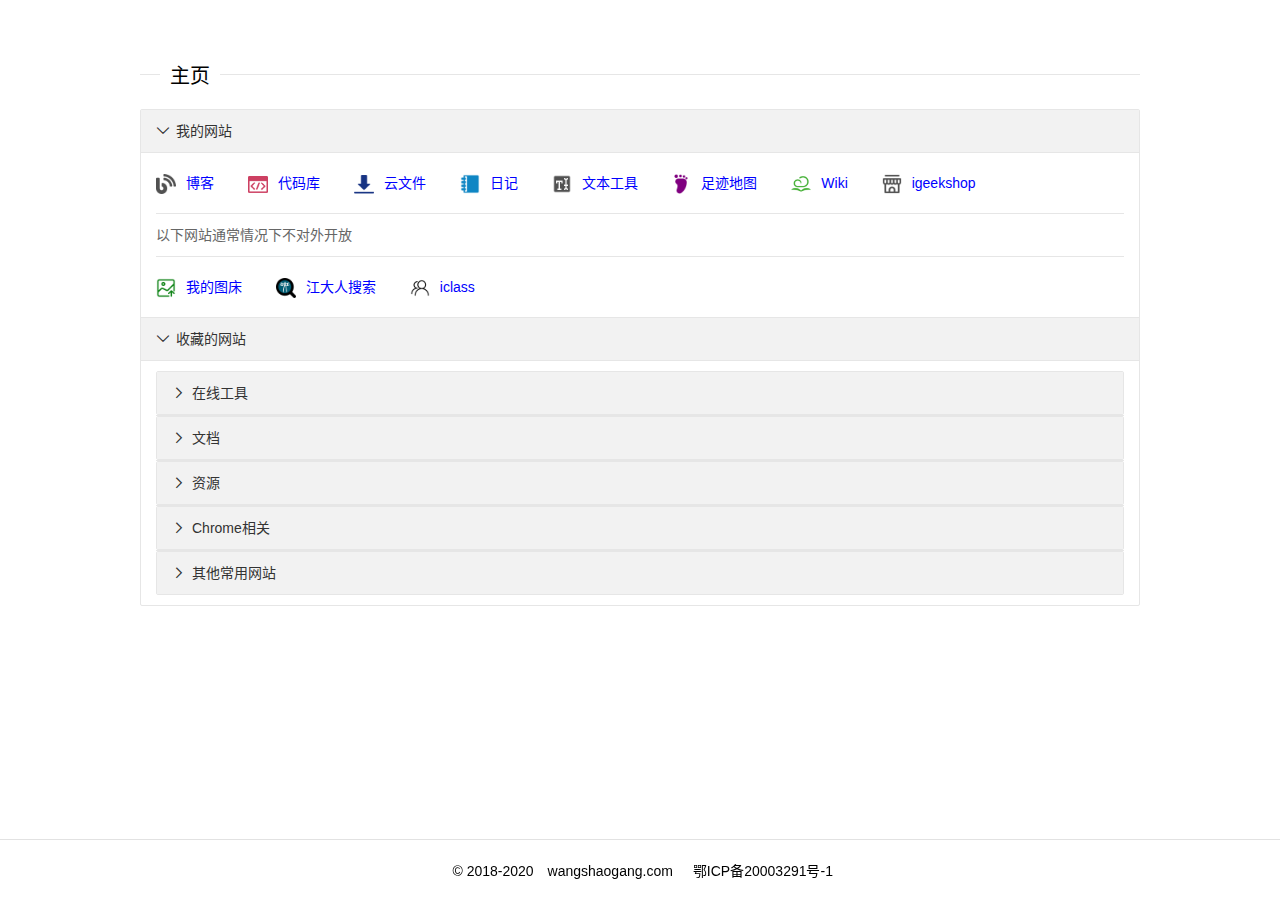
==== index.html @ 53bce69c "https" ====
<!DOCTYPE html>
<html>
<head>
    <meta charset="utf-8">
    <title>主页</title>
    <meta name="renderer" content="webkit">
    <meta http-equiv="X-UA-Compatible" content="IE=edge,chrome=1">
    <meta http-equiv="content-language" content="zh-CN" />
    <meta name="viewport" content="width=device-width, initial-scale=1, maximum-scale=1">
    <link rel="stylesheet" href="layui/css/layui.css" media="all">
    <link rel="stylesheet" href="css/index.css">
</head>
<body style="max-width: 1000px; margin: 0 auto 60px auto; padding: 10px">
<fieldset class="layui-elem-field layui-field-title" style="margin-top: 50px;">
    <legend><a href="https://wangshaogang.com/" style="color: black">主页</a></legend>
</fieldset>
<div class="layui-collapse">

    <div class="layui-colla-item">
        <h2 class="layui-colla-title">我的网站</h2>
        <div class="layui-colla-content layui-show">
            <!--            <div style="height: 100px"></div>-->
            <a class="nowrap" href="https://blog.wangshaogang.com/"><img class="logo" src="logos/blog.png">博客</a>
            <a class="nowrap" href="https://code.wangshaogang.com/"><img class="logo" src="logos/code.png">代码库</a>
            <a class="nowrap" href="https://download.wangshaogang.com/"><img class="logo" src="logos/download.png">云文件</a>
            <a class="nowrap" href="https://diary.wangshaogang.com/"><img class="logo" src="logos/diary.png">日记</a>
            <a class="nowrap" href="https://text.wangshaogang.com/"><img class="logo" src="logos/text.png">文本工具</a>
            <a class="nowrap" href="https://footpoint.wangshaogang.com/"><img class="logo" src="logos/footpoint.png">足迹地图</a>
            <a class="nowrap" href="http://wiki.wangshaogang.com/"><img class="logo" src="logos/kancloud.ico">Wiki</a>
            <a class="nowrap" href="https://igeekshop.wangshaogang.com/"><img class="logo" src="logos/shop.png">igeekshop</a>
            <hr>以下网站通常情况下不对外开放<hr>
            <a class="nowrap" href="https://picbed.wangshaogang.com/"><img class="logo" src="logos/picbed.png">我的图床</a>
            <a class="nowrap" href="https://jdsearch.wangshaogang.com/"><img class="logo" src="logos/jdsearch.png">江大人搜索</a>
            <a class="nowrap" href="https://iclass.wangshaogang.com/"><img class="logo" src="logos/iclass.png">iclass</a>
        </div>
    </div><!-- 我的网站 -->

    <div class="layui-colla-item">
        <h2 class="layui-colla-title">收藏的网站</h2>
        <div class="layui-colla-content layui-show">

            <div class="layui-colla-item">
                <div class="layui-collapse">
                    <h2 class="layui-colla-title">在线工具<i class="layui-icon layui-colla-icon"></i></h2>
                    <div class="layui-colla-content">
                        <a class="nowrap" href="https://www.bejson.com/"><img class="logo" src="logos/bejson.ico"> bejson</a>
                        <a class="nowrap" href="https://www.iamwawa.cn/daxiaoxie.html"><img class="logo" src="logos/wawa.png">蛙蛙工具-处理字符串</a>
                        <a class="nowrap" href="https://tool.oschina.net/hexconvert"><img class="logo" src="logos/oschina.ico">进制转换</a>
                        <a class="nowrap" href="http://ip100.info/"><img class="logo" src="logos/webside.png">IP100</a>
                        <a class="nowrap" href="http://www.ip138.com/"><img class="logo" src="logos/ip138.ico">IP、手机号查询</a>
                        <a class="nowrap" href="https://yijiangaitu.com/"><img class="logo" src="logos/yijiangaitu.ico">在线图片处理</a>
                        <a class="nowrap" href="https://uzer.me/"><img class="logo" src="logos/uzerme.ico">UZER.ME</a>
                    </div>
                </div>
            </div>
            <div class="layui-colla-item">
                <div class="layui-collapse">
                    <h2 class="layui-colla-title">文档<i class="layui-icon layui-colla-icon"></i></h2>
                    <div class="layui-colla-content">
                        <a class="nowrap" href="https://v3.bootcss.com/css/"><img class="logo" src="logos/bootstrap.ico">BootStrap3中文文档</a>
                        <a class="nowrap" href="https://v4.bootcss.com/docs/getting-started/introduction/"><img class="logo" src="logos/bootstrap.ico">BootStrap4文档</a>
                        <a class="nowrap" href="https://www.layui.com/doc/"><img class="logo" src="logos/layui.ico">Layui文档</a>
                        <a class="nowrap" href="https://www.runoob.com/regexp/regexp-syntax.html"><img class="logo" src="logos/runoob.ico">菜鸟教程-正则表达式文档</a>
                        <a class="nowrap" href="https://www.cnblogs.com/Coolxxx/p/5982439.html"><img class="logo" src="logos/cnblog.ico">$\LaTeX$文档（非官方）</a>
                        <a class="nowrap" href="https://www.cnblogs.com/liuxianan/p/chrome-plugin-develop.html"><img class="logo" src="logos/cnblog.ico">Chrome插件开发攻略（非官方）</a>
                    </div>
                </div>
            </div>
            <div class="layui-colla-item">
                <div class="layui-collapse">
                    <h2 class="layui-colla-title">资源<i class="layui-icon layui-colla-icon"></i></h2>
                    <div class="layui-colla-content">
                        <a class="nowrap" href="http://mavenrepository.com/"><img class="logo" src="logos/maven.ico">Maven中央仓库</a>
                        <a class="nowrap" href="https://www.iconfont.cn/plus/collections/index"><img class="logo" src="logos/alishiliang.ico">阿里巴巴矢量图标库</a>
                        <a class="nowrap" href="https://www.pexels.com/zh-cn/"><img class="logo" src="logos/pexels.ico">免费素材照片 · Pexels</a>
                    </div>
                </div>
            </div>
            <div class="layui-colla-item">
                <div class="layui-collapse">
                    <h2 class="layui-colla-title">Chrome相关<i class="layui-icon layui-colla-icon"></i></h2>
                    <div class="layui-colla-content">
                        <a class="nowrap" href="chrome://inspect/#devices" onclick="chromeLinkClick(this)"><img class="logo" src="logos/chrome.png">调试移动端</a>
                        <a class="nowrap" href="chrome://net-internals/#dns" onclick="chromeLinkClick(this)"><img class="logo" src="logos/chrome.png">删除host缓存</a>
                        <a class="nowrap" href="https://chrome.google.com/webstore?hl=zh-CN"><img class="logo" src="logos/chrome.png">chrome应用商店</a>
                    </div>
                </div>
            </div>
            <div class="layui-colla-item">
                <div class="layui-collapse">
                    <h2 class="layui-colla-title">其他常用网站<i class="layui-icon layui-colla-icon"></i></h2>
                    <div class="layui-colla-content">
                        <a class="nowrap" href="https://homenew.console.aliyun.com/"><img class="logo" src="logos/aliyun.ico">阿里云控制台</a>
                    </div>
                </div>
            </div>

        </div>
    </div><!-- 收藏的网站 -->

    <!--    <div class="layui-colla-item">-->
    <!--        <h2 class="layui-colla-title">github项目</h2>-->
    <!--        <div class="layui-colla-content layui-show">-->
    <!--            <a class="norap" href="#">Android 2048</a>-->
    <!--            <a class="norap" href="#">iGeekShop后端</a>-->
    <!--            <a class="norap" href="#">iGeekShop前端</a>-->
    <!--            <a class="norap" href="#">......</a>-->
    <!--            <hr>以下是闭源项目<hr>-->
    <!--            <a class="norap" href="#">iclass</a>-->
    <!--            <a class="norap" href="#">毕业设计</a>-->
    <!--            <a class="norap" href="#">......</a>-->
    <!--        </div>-->
    <!--    </div>&lt;!&ndash; github项目 &ndash;&gt;-->

</div>

<!--备案信息-->
<div style="height: 60px; width: 100%; background: white; position: fixed; bottom: 0; left: 0; border-top: 1px solid #e2e2e2"></div>
<div style="width:fit-content; position: fixed; bottom: 20px; left: 50%; margin-left: -187.5px;">
    © 2018-2020 <a class="underline" href="https://wangshaogang.com">wangshaogang.com</a><a class="underline" href="http://beian.miit.gov.cn" target="_blank">鄂ICP备20003291号-1</a>
</div>


<script src="layui/layui.js" charset="utf-8"></script>
<script src="jQuery/jquery-3.4.1.min.js"></script>
<script src="js/index.js"></script>
<script type="text/javascript" src="https://cdn.mathjax.org/mathjax/latest/MathJax.js?config=TeX-AMS-MML_HTMLorMML"></script>
<script type="text/x-mathjax-config">
    // 参考https://mathjax-chinese-doc.readthedocs.io/en/latest/start.html
    MathJax.Hub.Config({
        tex2jax: {inlineMath: [['$', '$']]},
        messageStyle: "none"
    });
</script>
</body>
</html>
---- layui/css/layui.css ----
/** layui-v2.5.6 MIT License By https://www.layui.com */
 .layui-inline,img{display:inline-block;vertical-align:middle}h1,h2,h3,h4,h5,h6{font-weight:400}.layui-edge,.layui-header,.layui-inline,.layui-main{position:relative}.layui-body,.layui-edge,.layui-elip{overflow:hidden}.layui-btn,.layui-edge,.layui-inline,img{vertical-align:middle}.layui-btn,.layui-disabled,.layui-icon,.layui-unselect{-moz-user-select:none;-webkit-user-select:none;-ms-user-select:none}.layui-elip,.layui-form-checkbox span,.layui-form-pane .layui-form-label{text-overflow:ellipsis;white-space:nowrap}.layui-breadcrumb,.layui-tree-btnGroup{visibility:hidden}blockquote,body,button,dd,div,dl,dt,form,h1,h2,h3,h4,h5,h6,input,li,ol,p,pre,td,textarea,th,ul{margin:0;padding:0;-webkit-tap-highlight-color:rgba(0,0,0,0)}a:active,a:hover{outline:0}img{border:none}li{list-style:none}table{border-collapse:collapse;border-spacing:0}h4,h5,h6{font-size:100%}button,input,optgroup,option,select,textarea{font-family:inherit;font-size:inherit;font-style:inherit;font-weight:inherit;outline:0}pre{white-space:pre-wrap;white-space:-moz-pre-wrap;white-space:-pre-wrap;white-space:-o-pre-wrap;word-wrap:break-word}body{line-height:24px;font:14px Helvetica Neue,Helvetica,PingFang SC,Tahoma,Arial,sans-serif}hr{height:1px;margin:10px 0;border:0;clear:both}a{color:#333;text-decoration:none}a:hover{color:#777}a cite{font-style:normal;*cursor:pointer}.layui-border-box,.layui-border-box *{box-sizing:border-box}.layui-box,.layui-box *{box-sizing:content-box}.layui-clear{clear:both;*zoom:1}.layui-clear:after{content:'\20';clear:both;*zoom:1;display:block;height:0}.layui-inline{*display:inline;*zoom:1}.layui-edge{display:inline-block;width:0;height:0;border-width:6px;border-style:dashed;border-color:transparent}.layui-edge-top{top:-4px;border-bottom-color:#999;border-bottom-style:solid}.layui-edge-right{border-left-color:#999;border-left-style:solid}.layui-edge-bottom{top:2px;border-top-color:#999;border-top-style:solid}.layui-edge-left{border-right-color:#999;border-right-style:solid}.layui-disabled,.layui-disabled:hover{color:#d2d2d2!important;cursor:not-allowed!important}.layui-circle{border-radius:100%}.layui-show{display:block!important}.layui-hide{display:none!important}@font-face{font-family:layui-icon;src:url(../font/iconfont.eot?v=256);src:url(../font/iconfont.eot?v=256#iefix) format('embedded-opentype'),url(../font/iconfont.woff2?v=256) format('woff2'),url(../font/iconfont.woff?v=256) format('woff'),url(../font/iconfont.ttf?v=256) format('truetype'),url(../font/iconfont.svg?v=256#layui-icon) format('svg')}.layui-icon{font-family:layui-icon!important;font-size:16px;font-style:normal;-webkit-font-smoothing:antialiased;-moz-osx-font-smoothing:grayscale}.layui-icon-reply-fill:before{content:"\e611"}.layui-icon-set-fill:before{content:"\e614"}.layui-icon-menu-fill:before{content:"\e60f"}.layui-icon-search:before{content:"\e615"}.layui-icon-share:before{content:"\e641"}.layui-icon-set-sm:before{content:"\e620"}.layui-icon-engine:before{content:"\e628"}.layui-icon-close:before{content:"\1006"}.layui-icon-close-fill:before{content:"\1007"}.layui-icon-chart-screen:before{content:"\e629"}.layui-icon-star:before{content:"\e600"}.layui-icon-circle-dot:before{content:"\e617"}.layui-icon-chat:before{content:"\e606"}.layui-icon-release:before{content:"\e609"}.layui-icon-list:before{content:"\e60a"}.layui-icon-chart:before{content:"\e62c"}.layui-icon-ok-circle:before{content:"\1005"}.layui-icon-layim-theme:before{content:"\e61b"}.layui-icon-table:before{content:"\e62d"}.layui-icon-right:before{content:"\e602"}.layui-icon-left:before{content:"\e603"}.layui-icon-cart-simple:before{content:"\e698"}.layui-icon-face-cry:before{content:"\e69c"}.layui-icon-face-smile:before{content:"\e6af"}.layui-icon-survey:before{content:"\e6b2"}.layui-icon-tree:before{content:"\e62e"}.layui-icon-ie:before{content:"\e7bb"}.layui-icon-upload-circle:before{content:"\e62f"}.layui-icon-add-circle:before{content:"\e61f"}.layui-icon-download-circle:before{content:"\e601"}.layui-icon-templeate-1:before{content:"\e630"}.layui-icon-util:before{content:"\e631"}.layui-icon-face-surprised:before{content:"\e664"}.layui-icon-edit:before{content:"\e642"}.layui-icon-speaker:before{content:"\e645"}.layui-icon-down:before{content:"\e61a"}.layui-icon-file:before{content:"\e621"}.layui-icon-layouts:before{content:"\e632"}.layui-icon-rate-half:before{content:"\e6c9"}.layui-icon-add-circle-fine:before{content:"\e608"}.layui-icon-prev-circle:before{content:"\e633"}.layui-icon-read:before{content:"\e705"}.layui-icon-404:before{content:"\e61c"}.layui-icon-carousel:before{content:"\e634"}.layui-icon-help:before{content:"\e607"}.layui-icon-code-circle:before{content:"\e635"}.layui-icon-windows:before{content:"\e67f"}.layui-icon-water:before{content:"\e636"}.layui-icon-username:before{content:"\e66f"}.layui-icon-find-fill:before{content:"\e670"}.layui-icon-about:before{content:"\e60b"}.layui-icon-location:before{content:"\e715"}.layui-icon-up:before{content:"\e619"}.layui-icon-pause:before{content:"\e651"}.layui-icon-date:before{content:"\e637"}.layui-icon-layim-uploadfile:before{content:"\e61d"}.layui-icon-delete:before{content:"\e640"}.layui-icon-play:before{content:"\e652"}.layui-icon-top:before{content:"\e604"}.layui-icon-firefox:before{content:"\e686"}.layui-icon-friends:before{content:"\e612"}.layui-icon-refresh-3:before{content:"\e9aa"}.layui-icon-ok:before{content:"\e605"}.layui-icon-layer:before{content:"\e638"}.layui-icon-face-smile-fine:before{content:"\e60c"}.layui-icon-dollar:before{content:"\e659"}.layui-icon-group:before{content:"\e613"}.layui-icon-layim-download:before{content:"\e61e"}.layui-icon-picture-fine:before{content:"\e60d"}.layui-icon-link:before{content:"\e64c"}.layui-icon-diamond:before{content:"\e735"}.layui-icon-log:before{content:"\e60e"}.layui-icon-key:before{content:"\e683"}.layui-icon-rate-solid:before{content:"\e67a"}.layui-icon-fonts-del:before{content:"\e64f"}.layui-icon-unlink:before{content:"\e64d"}.layui-icon-fonts-clear:before{content:"\e639"}.layui-icon-triangle-r:before{content:"\e623"}.layui-icon-circle:before{content:"\e63f"}.layui-icon-radio:before{content:"\e643"}.layui-icon-align-center:before{content:"\e647"}.layui-icon-align-right:before{content:"\e648"}.layui-icon-align-left:before{content:"\e649"}.layui-icon-loading-1:before{content:"\e63e"}.layui-icon-return:before{content:"\e65c"}.layui-icon-fonts-strong:before{content:"\e62b"}.layui-icon-upload:before{content:"\e67c"}.layui-icon-dialogue:before{content:"\e63a"}.layui-icon-video:before{content:"\e6ed"}.layui-icon-headset:before{content:"\e6fc"}.layui-icon-cellphone-fine:before{content:"\e63b"}.layui-icon-add-1:before{content:"\e654"}.layui-icon-face-smile-b:before{content:"\e650"}.layui-icon-fonts-html:before{content:"\e64b"}.layui-icon-screen-full:before{content:"\e622"}.layui-icon-form:before{content:"\e63c"}.layui-icon-cart:before{content:"\e657"}.layui-icon-camera-fill:before{content:"\e65d"}.layui-icon-tabs:before{content:"\e62a"}.layui-icon-heart-fill:before{content:"\e68f"}.layui-icon-fonts-code:before{content:"\e64e"}.layui-icon-ios:before{content:"\e680"}.layui-icon-at:before{content:"\e687"}.layui-icon-fire:before{content:"\e756"}.layui-icon-set:before{content:"\e716"}.layui-icon-fonts-u:before{content:"\e646"}.layui-icon-triangle-d:before{content:"\e625"}.layui-icon-tips:before{content:"\e702"}.layui-icon-picture:before{content:"\e64a"}.layui-icon-more-vertical:before{content:"\e671"}.layui-icon-bluetooth:before{content:"\e689"}.layui-icon-flag:before{content:"\e66c"}.layui-icon-loading:before{content:"\e63d"}.layui-icon-fonts-i:before{content:"\e644"}.layui-icon-refresh-1:before{content:"\e666"}.layui-icon-rmb:before{content:"\e65e"}.layui-icon-addition:before{content:"\e624"}.layui-icon-home:before{content:"\e68e"}.layui-icon-time:before{content:"\e68d"}.layui-icon-user:before{content:"\e770"}.layui-icon-notice:before{content:"\e667"}.layui-icon-chrome:before{content:"\e68a"}.layui-icon-edge:before{content:"\e68b"}.layui-icon-login-weibo:before{content:"\e675"}.layui-icon-voice:before{content:"\e688"}.layui-icon-upload-drag:before{content:"\e681"}.layui-icon-login-qq:before{content:"\e676"}.layui-icon-snowflake:before{content:"\e6b1"}.layui-icon-heart:before{content:"\e68c"}.layui-icon-logout:before{content:"\e682"}.layui-icon-file-b:before{content:"\e655"}.layui-icon-template:before{content:"\e663"}.layui-icon-transfer:before{content:"\e691"}.layui-icon-auz:before{content:"\e672"}.layui-icon-console:before{content:"\e665"}.layui-icon-app:before{content:"\e653"}.layui-icon-prev:before{content:"\e65a"}.layui-icon-website:before{content:"\e7ae"}.layui-icon-next:before{content:"\e65b"}.layui-icon-component:before{content:"\e857"}.layui-icon-android:before{content:"\e684"}.layui-icon-more:before{content:"\e65f"}.layui-icon-login-wechat:before{content:"\e677"}.layui-icon-shrink-right:before{content:"\e668"}.layui-icon-spread-left:before{content:"\e66b"}.layui-icon-camera:before{content:"\e660"}.layui-icon-note:before{content:"\e66e"}.layui-icon-refresh:before{content:"\e669"}.layui-icon-female:before{content:"\e661"}.layui-icon-male:before{content:"\e662"}.layui-icon-screen-restore:before{content:"\e758"}.layui-icon-password:before{content:"\e673"}.layui-icon-senior:before{content:"\e674"}.layui-icon-theme:before{content:"\e66a"}.layui-icon-tread:before{content:"\e6c5"}.layui-icon-praise:before{content:"\e6c6"}.layui-icon-star-fill:before{content:"\e658"}.layui-icon-rate:before{content:"\e67b"}.layui-icon-template-1:before{content:"\e656"}.layui-icon-vercode:before{content:"\e679"}.layui-icon-service:before{content:"\e626"}.layui-icon-cellphone:before{content:"\e678"}.layui-icon-print:before{content:"\e66d"}.layui-icon-cols:before{content:"\e610"}.layui-icon-wifi:before{content:"\e7e0"}.layui-icon-export:before{content:"\e67d"}.layui-icon-rss:before{content:"\e808"}.layui-icon-slider:before{content:"\e714"}.layui-icon-email:before{content:"\e618"}.layui-icon-subtraction:before{content:"\e67e"}.layui-icon-mike:before{content:"\e6dc"}.layui-icon-light:before{content:"\e748"}.layui-icon-gift:before{content:"\e627"}.layui-icon-mute:before{content:"\e685"}.layui-icon-reduce-circle:before{content:"\e616"}.layui-icon-music:before{content:"\e690"}.layui-main{width:1140px;margin:0 auto}.layui-header{z-index:1000;height:60px}.layui-header a:hover{transition:all .5s;-webkit-transition:all .5s}.layui-side{position:fixed;left:0;top:0;bottom:0;z-index:999;width:200px;overflow-x:hidden}.layui-side-scroll{position:relative;width:220px;height:100%;overflow-x:hidden}.layui-body{position:absolute;left:200px;right:0;top:0;bottom:0;z-index:998;width:auto;overflow-y:auto;box-sizing:border-box}.layui-layout-body{overflow:hidden}.layui-layout-admin .layui-header{background-color:#23262E}.layui-layout-admin .layui-side{top:60px;width:200px;overflow-x:hidden}.layui-layout-admin .layui-body{position:fixed;top:60px;bottom:44px}.layui-layout-admin .layui-main{width:auto;margin:0 15px}.layui-layout-admin .layui-footer{position:fixed;left:200px;right:0;bottom:0;height:44px;line-height:44px;padding:0 15px;background-color:#eee}.layui-layout-admin .layui-logo{position:absolute;left:0;top:0;width:200px;height:100%;line-height:60px;text-align:center;color:#009688;font-size:16px}.layui-layout-admin .layui-header .layui-nav{background:0 0}.layui-layout-left{position:absolute!important;left:200px;top:0}.layui-layout-right{position:absolute!important;right:0;top:0}.layui-container{position:relative;margin:0 auto;padding:0 15px;box-sizing:border-box}.layui-fluid{position:relative;margin:0 auto;padding:0 15px}.layui-row:after,.layui-row:before{content:'';display:block;clear:both}.layui-col-lg1,.layui-col-lg10,.layui-col-lg11,.layui-col-lg12,.layui-col-lg2,.layui-col-lg3,.layui-col-lg4,.layui-col-lg5,.layui-col-lg6,.layui-col-lg7,.layui-col-lg8,.layui-col-lg9,.layui-col-md1,.layui-col-md10,.layui-col-md11,.layui-col-md12,.layui-col-md2,.layui-col-md3,.layui-col-md4,.layui-col-md5,.layui-col-md6,.layui-col-md7,.layui-col-md8,.layui-col-md9,.layui-col-sm1,.layui-col-sm10,.layui-col-sm11,.layui-col-sm12,.layui-col-sm2,.layui-col-sm3,.layui-col-sm4,.layui-col-sm5,.layui-col-sm6,.layui-col-sm7,.layui-col-sm8,.layui-col-sm9,.layui-col-xs1,.layui-col-xs10,.layui-col-xs11,.layui-col-xs12,.layui-col-xs2,.layui-col-xs3,.layui-col-xs4,.layui-col-xs5,.layui-col-xs6,.layui-col-xs7,.layui-col-xs8,.layui-col-xs9{position:relative;display:block;box-sizing:border-box}.layui-col-xs1,.layui-col-xs10,.layui-col-xs11,.layui-col-xs12,.layui-col-xs2,.layui-col-xs3,.layui-col-xs4,.layui-col-xs5,.layui-col-xs6,.layui-col-xs7,.layui-col-xs8,.layui-col-xs9{float:left}.layui-col-xs1{width:8.33333333%}.layui-col-xs2{width:16.66666667%}.layui-col-xs3{width:25%}.layui-col-xs4{width:33.33333333%}.layui-col-xs5{width:41.66666667%}.layui-col-xs6{width:50%}.layui-col-xs7{width:58.33333333%}.layui-col-xs8{width:66.66666667%}.layui-col-xs9{width:75%}.layui-col-xs10{width:83.33333333%}.layui-col-xs11{width:91.66666667%}.layui-col-xs12{width:100%}.layui-col-xs-offset1{margin-left:8.33333333%}.layui-col-xs-offset2{margin-left:16.66666667%}.layui-col-xs-offset3{margin-left:25%}.layui-col-xs-offset4{margin-left:33.33333333%}.layui-col-xs-offset5{margin-left:41.66666667%}.layui-col-xs-offset6{margin-left:50%}.layui-col-xs-offset7{margin-left:58.33333333%}.layui-col-xs-offset8{margin-left:66.66666667%}.layui-col-xs-offset9{margin-left:75%}.layui-col-xs-offset10{margin-left:83.33333333%}.layui-col-xs-offset11{margin-left:91.66666667%}.layui-col-xs-offset12{margin-left:100%}@media screen and (max-width:768px){.layui-hide-xs{display:none!important}.layui-show-xs-block{display:block!important}.layui-show-xs-inline{display:inline!important}.layui-show-xs-inline-block{display:inline-block!important}}@media screen and (min-width:768px){.layui-container{width:750px}.layui-hide-sm{display:none!important}.layui-show-sm-block{display:block!important}.layui-show-sm-inline{display:inline!important}.layui-show-sm-inline-block{display:inline-block!important}.layui-col-sm1,.layui-col-sm10,.layui-col-sm11,.layui-col-sm12,.layui-col-sm2,.layui-col-sm3,.layui-col-sm4,.layui-col-sm5,.layui-col-sm6,.layui-col-sm7,.layui-col-sm8,.layui-col-sm9{float:left}.layui-col-sm1{width:8.33333333%}.layui-col-sm2{width:16.66666667%}.layui-col-sm3{width:25%}.layui-col-sm4{width:33.33333333%}.layui-col-sm5{width:41.66666667%}.layui-col-sm6{width:50%}.layui-col-sm7{width:58.33333333%}.layui-col-sm8{width:66.66666667%}.layui-col-sm9{width:75%}.layui-col-sm10{width:83.33333333%}.layui-col-sm11{width:91.66666667%}.layui-col-sm12{width:100%}.layui-col-sm-offset1{margin-left:8.33333333%}.layui-col-sm-offset2{margin-left:16.66666667%}.layui-col-sm-offset3{margin-left:25%}.layui-col-sm-offset4{margin-left:33.33333333%}.layui-col-sm-offset5{margin-left:41.66666667%}.layui-col-sm-offset6{margin-left:50%}.layui-col-sm-offset7{margin-left:58.33333333%}.layui-col-sm-offset8{margin-left:66.66666667%}.layui-col-sm-offset9{margin-left:75%}.layui-col-sm-offset10{margin-left:83.33333333%}.layui-col-sm-offset11{margin-left:91.66666667%}.layui-col-sm-offset12{margin-left:100%}}@media screen and (min-width:992px){.layui-container{width:970px}.layui-hide-md{display:none!important}.layui-show-md-block{display:block!important}.layui-show-md-inline{display:inline!important}.layui-show-md-inline-block{display:inline-block!important}.layui-col-md1,.layui-col-md10,.layui-col-md11,.layui-col-md12,.layui-col-md2,.layui-col-md3,.layui-col-md4,.layui-col-md5,.layui-col-md6,.layui-col-md7,.layui-col-md8,.layui-col-md9{float:left}.layui-col-md1{width:8.33333333%}.layui-col-md2{width:16.66666667%}.layui-col-md3{width:25%}.layui-col-md4{width:33.33333333%}.layui-col-md5{width:41.66666667%}.layui-col-md6{width:50%}.layui-col-md7{width:58.33333333%}.layui-col-md8{width:66.66666667%}.layui-col-md9{width:75%}.layui-col-md10{width:83.33333333%}.layui-col-md11{width:91.66666667%}.layui-col-md12{width:100%}.layui-col-md-offset1{margin-left:8.33333333%}.layui-col-md-offset2{margin-left:16.66666667%}.layui-col-md-offset3{margin-left:25%}.layui-col-md-offset4{margin-left:33.33333333%}.layui-col-md-offset5{margin-left:41.66666667%}.layui-col-md-offset6{margin-left:50%}.layui-col-md-offset7{margin-left:58.33333333%}.layui-col-md-offset8{margin-left:66.66666667%}.layui-col-md-offset9{margin-left:75%}.layui-col-md-offset10{margin-left:83.33333333%}.layui-col-md-offset11{margin-left:91.66666667%}.layui-col-md-offset12{margin-left:100%}}@media screen and (min-width:1200px){.layui-container{width:1170px}.layui-hide-lg{display:none!important}.layui-show-lg-block{display:block!important}.layui-show-lg-inline{display:inline!important}.layui-show-lg-inline-block{display:inline-block!important}.layui-col-lg1,.layui-col-lg10,.layui-col-lg11,.layui-col-lg12,.layui-col-lg2,.layui-col-lg3,.layui-col-lg4,.layui-col-lg5,.layui-col-lg6,.layui-col-lg7,.layui-col-lg8,.layui-col-lg9{float:left}.layui-col-lg1{width:8.33333333%}.layui-col-lg2{width:16.66666667%}.layui-col-lg3{width:25%}.layui-col-lg4{width:33.33333333%}.layui-col-lg5{width:41.66666667%}.layui-col-lg6{width:50%}.layui-col-lg7{width:58.33333333%}.layui-col-lg8{width:66.66666667%}.layui-col-lg9{width:75%}.layui-col-lg10{width:83.33333333%}.layui-col-lg11{width:91.66666667%}.layui-col-lg12{width:100%}.layui-col-lg-offset1{margin-left:8.33333333%}.layui-col-lg-offset2{margin-left:16.66666667%}.layui-col-lg-offset3{margin-left:25%}.layui-col-lg-offset4{margin-left:33.33333333%}.layui-col-lg-offset5{margin-left:41.66666667%}.layui-col-lg-offset6{margin-left:50%}.layui-col-lg-offset7{margin-left:58.33333333%}.layui-col-lg-offset8{margin-left:66.66666667%}.layui-col-lg-offset9{margin-left:75%}.layui-col-lg-offset10{margin-left:83.33333333%}.layui-col-lg-offset11{margin-left:91.66666667%}.layui-col-lg-offset12{margin-left:100%}}.layui-col-space1{margin:-.5px}.layui-col-space1>*{padding:.5px}.layui-col-space2{margin:-1px}.layui-col-space2>*{padding:1px}.layui-col-space4{margin:-2px}.layui-col-space4>*{padding:2px}.layui-col-space5{margin:-2.5px}.layui-col-space5>*{padding:2.5px}.layui-col-space6{margin:-3px}.layui-col-space6>*{padding:3px}.layui-col-space8{margin:-4px}.layui-col-space8>*{padding:4px}.layui-col-space10{margin:-5px}.layui-col-space10>*{padding:5px}.layui-col-space12{margin:-6px}.layui-col-space12>*{padding:6px}.layui-col-space14{margin:-7px}.layui-col-space14>*{padding:7px}.layui-col-space15{margin:-7.5px}.layui-col-space15>*{padding:7.5px}.layui-col-space16{margin:-8px}.layui-col-space16>*{padding:8px}.layui-col-space18{margin:-9px}.layui-col-space18>*{padding:9px}.layui-col-space20{margin:-10px}.layui-col-space20>*{padding:10px}.layui-col-space22{margin:-11px}.layui-col-space22>*{padding:11px}.layui-col-space24{margin:-12px}.layui-col-space24>*{padding:12px}.layui-col-space25{margin:-12.5px}.layui-col-space25>*{padding:12.5px}.layui-col-space26{margin:-13px}.layui-col-space26>*{padding:13px}.layui-col-space28{margin:-14px}.layui-col-space28>*{padding:14px}.layui-col-space30{margin:-15px}.layui-col-space30>*{padding:15px}.layui-btn,.layui-input,.layui-select,.layui-textarea,.layui-upload-button{outline:0;-webkit-appearance:none;transition:all .3s;-webkit-transition:all .3s;box-sizing:border-box}.layui-elem-quote{margin-bottom:10px;padding:15px;line-height:22px;border-left:5px solid #009688;border-radius:0 2px 2px 0;background-color:#f2f2f2}.layui-quote-nm{border-style:solid;border-width:1px 1px 1px 5px;background:0 0}.layui-elem-field{margin-bottom:10px;padding:0;border-width:1px;border-style:solid}.layui-elem-field legend{margin-left:20px;padding:0 10px;font-size:20px;font-weight:300}.layui-field-title{margin:10px 0 20px;border-width:1px 0 0}.layui-field-box{padding:10px 15px}.layui-field-title .layui-field-box{padding:10px 0}.layui-progress{position:relative;height:6px;border-radius:20px;background-color:#e2e2e2}.layui-progress-bar{position:absolute;left:0;top:0;width:0;max-width:100%;height:6px;border-radius:20px;text-align:right;background-color:#5FB878;transition:all .3s;-webkit-transition:all .3s}.layui-progress-big,.layui-progress-big .layui-progress-bar{height:18px;line-height:18px}.layui-progress-text{position:relative;top:-20px;line-height:18px;font-size:12px;color:#666}.layui-progress-big .layui-progress-text{position:static;padding:0 10px;color:#fff}.layui-collapse{border-width:1px;border-style:solid;border-radius:2px}.layui-colla-content,.layui-colla-item{border-top-width:1px;border-top-style:solid}.layui-colla-item:first-child{border-top:none}.layui-colla-title{position:relative;height:42px;line-height:42px;padding:0 15px 0 35px;color:#333;background-color:#f2f2f2;cursor:pointer;font-size:14px;overflow:hidden}.layui-colla-content{display:none;padding:10px 15px;line-height:22px;color:#666}.layui-colla-icon{position:absolute;left:15px;top:0;font-size:14px}.layui-card{margin-bottom:15px;border-radius:2px;background-color:#fff;box-shadow:0 1px 2px 0 rgba(0,0,0,.05)}.layui-card:last-child{margin-bottom:0}.layui-card-header{position:relative;height:42px;line-height:42px;padding:0 15px;border-bottom:1px solid #f6f6f6;color:#333;border-radius:2px 2px 0 0;font-size:14px}.layui-bg-black,.layui-bg-blue,.layui-bg-cyan,.layui-bg-green,.layui-bg-orange,.layui-bg-red{color:#fff!important}.layui-card-body{position:relative;padding:10px 15px;line-height:24px}.layui-card-body[pad15]{padding:15px}.layui-card-body[pad20]{padding:20px}.layui-card-body .layui-table{margin:5px 0}.layui-card .layui-tab{margin:0}.layui-panel-window{position:relative;padding:15px;border-radius:0;border-top:5px solid #E6E6E6;background-color:#fff}.layui-auxiliar-moving{position:fixed;left:0;right:0;top:0;bottom:0;width:100%;height:100%;background:0 0;z-index:9999999999}.layui-form-label,.layui-form-mid,.layui-form-select,.layui-input-block,.layui-input-inline,.layui-textarea{position:relative}.layui-bg-red{background-color:#FF5722!important}.layui-bg-orange{background-color:#FFB800!important}.layui-bg-green{background-color:#009688!important}.layui-bg-cyan{background-color:#2F4056!important}.layui-bg-blue{background-color:#1E9FFF!important}.layui-bg-black{background-color:#393D49!important}.layui-bg-gray{background-color:#eee!important;color:#666!important}.layui-badge-rim,.layui-colla-content,.layui-colla-item,.layui-collapse,.layui-elem-field,.layui-form-pane .layui-form-item[pane],.layui-form-pane .layui-form-label,.layui-input,.layui-layedit,.layui-layedit-tool,.layui-quote-nm,.layui-select,.layui-tab-bar,.layui-tab-card,.layui-tab-title,.layui-tab-title .layui-this:after,.layui-textarea{border-color:#e6e6e6}.layui-timeline-item:before,hr{background-color:#e6e6e6}.layui-text{line-height:22px;font-size:14px;color:#666}.layui-text h1,.layui-text h2,.layui-text h3{font-weight:500;color:#333}.layui-text h1{font-size:30px}.layui-text h2{font-size:24px}.layui-text h3{font-size:18px}.layui-text a:not(.layui-btn){color:#01AAED}.layui-text a:not(.layui-btn):hover{text-decoration:underline}.layui-text ul{padding:5px 0 5px 15px}.layui-text ul li{margin-top:5px;list-style-type:disc}.layui-text em,.layui-word-aux{color:#999!important;padding:0 5px!important}.layui-btn{display:inline-block;height:38px;line-height:38px;padding:0 18px;background-color:#009688;color:#fff;white-space:nowrap;text-align:center;font-size:14px;border:none;border-radius:2px;cursor:pointer}.layui-btn:hover{opacity:.8;filter:alpha(opacity=80);color:#fff}.layui-btn:active{opacity:1;filter:alpha(opacity=100)}.layui-btn+.layui-btn{margin-left:10px}.layui-btn-container{font-size:0}.layui-btn-container .layui-btn{margin-right:10px;margin-bottom:10px}.layui-btn-container .layui-btn+.layui-btn{margin-left:0}.layui-table .layui-btn-container .layui-btn{margin-bottom:9px}.layui-btn-radius{border-radius:100px}.layui-btn .layui-icon{margin-right:3px;font-size:18px;vertical-align:bottom;vertical-align:middle\9}.layui-btn-primary{border:1px solid #C9C9C9;background-color:#fff;color:#555}.layui-btn-primary:hover{border-color:#009688;color:#333}.layui-btn-normal{background-color:#1E9FFF}.layui-btn-warm{background-color:#FFB800}.layui-btn-danger{background-color:#FF5722}.layui-btn-checked{background-color:#5FB878}.layui-btn-disabled,.layui-btn-disabled:active,.layui-btn-disabled:hover{border:1px solid #e6e6e6;background-color:#FBFBFB;color:#C9C9C9;cursor:not-allowed;opacity:1}.layui-btn-lg{height:44px;line-height:44px;padding:0 25px;font-size:16px}.layui-btn-sm{height:30px;line-height:30px;padding:0 10px;font-size:12px}.layui-btn-sm i{font-size:16px!important}.layui-btn-xs{height:22px;line-height:22px;padding:0 5px;font-size:12px}.layui-btn-xs i{font-size:14px!important}.layui-btn-group{display:inline-block;vertical-align:middle;font-size:0}.layui-btn-group .layui-btn{margin-left:0!important;margin-right:0!important;border-left:1px solid rgba(255,255,255,.5);border-radius:0}.layui-btn-group .layui-btn-primary{border-left:none}.layui-btn-group .layui-btn-primary:hover{border-color:#C9C9C9;color:#009688}.layui-btn-group .layui-btn:first-child{border-left:none;border-radius:2px 0 0 2px}.layui-btn-group .layui-btn-primary:first-child{border-left:1px solid #c9c9c9}.layui-btn-group .layui-btn:last-child{border-radius:0 2px 2px 0}.layui-btn-group .layui-btn+.layui-btn{margin-left:0}.layui-btn-group+.layui-btn-group{margin-left:10px}.layui-btn-fluid{width:100%}.layui-input,.layui-select,.layui-textarea{height:38px;line-height:1.3;line-height:38px\9;border-width:1px;border-style:solid;background-color:#fff;border-radius:2px}.layui-input::-webkit-input-placeholder,.layui-select::-webkit-input-placeholder,.layui-textarea::-webkit-input-placeholder{line-height:1.3}.layui-input,.layui-textarea{display:block;width:100%;padding-left:10px}.layui-input:hover,.layui-textarea:hover{border-color:#D2D2D2!important}.layui-input:focus,.layui-textarea:focus{border-color:#C9C9C9!important}.layui-textarea{min-height:100px;height:auto;line-height:20px;padding:6px 10px;resize:vertical}.layui-select{padding:0 10px}.layui-form input[type=checkbox],.layui-form input[type=radio],.layui-form select{display:none}.layui-form [lay-ignore]{display:initial}.layui-form-item{margin-bottom:15px;clear:both;*zoom:1}.layui-form-item:after{content:'\20';clear:both;*zoom:1;display:block;height:0}.layui-form-label{float:left;display:block;padding:9px 15px;width:80px;font-weight:400;line-height:20px;text-align:right}.layui-form-label-col{display:block;float:none;padding:9px 0;line-height:20px;text-align:left}.layui-form-item .layui-inline{margin-bottom:5px;margin-right:10px}.layui-input-block{margin-left:110px;min-height:36px}.layui-input-inline{display:inline-block;vertical-align:middle}.layui-form-item .layui-input-inline{float:left;width:190px;margin-right:10px}.layui-form-text .layui-input-inline{width:auto}.layui-form-mid{float:left;display:block;padding:9px 0!important;line-height:20px;margin-right:10px}.layui-form-danger+.layui-form-select .layui-input,.layui-form-danger:focus{border-color:#FF5722!important}.layui-form-select .layui-input{padding-right:30px;cursor:pointer}.layui-form-select .layui-edge{position:absolute;right:10px;top:50%;margin-top:-3px;cursor:pointer;border-width:6px;border-top-color:#c2c2c2;border-top-style:solid;transition:all .3s;-webkit-transition:all .3s}.layui-form-select dl{display:none;position:absolute;left:0;top:42px;padding:5px 0;z-index:899;min-width:100%;border:1px solid #d2d2d2;max-height:300px;overflow-y:auto;background-color:#fff;border-radius:2px;box-shadow:0 2px 4px rgba(0,0,0,.12);box-sizing:border-box}.layui-form-select dl dd,.layui-form-select dl dt{padding:0 10px;line-height:36px;white-space:nowrap;overflow:hidden;text-overflow:ellipsis}.layui-form-select dl dt{font-size:12px;color:#999}.layui-form-select dl dd{cursor:pointer}.layui-form-select dl dd:hover{background-color:#f2f2f2;-webkit-transition:.5s all;transition:.5s all}.layui-form-select .layui-select-group dd{padding-left:20px}.layui-form-select dl dd.layui-select-tips{padding-left:10px!important;color:#999}.layui-form-select dl dd.layui-this{background-color:#5FB878;color:#fff}.layui-form-checkbox,.layui-form-select dl dd.layui-disabled{background-color:#fff}.layui-form-selected dl{display:block}.layui-form-checkbox,.layui-form-checkbox *,.layui-form-switch{display:inline-block;vertical-align:middle}.layui-form-selected .layui-edge{margin-top:-9px;-webkit-transform:rotate(180deg);transform:rotate(180deg);margin-top:-3px\9}:root .layui-form-selected .layui-edge{margin-top:-9px\0/IE9}.layui-form-selectup dl{top:auto;bottom:42px}.layui-select-none{margin:5px 0;text-align:center;color:#999}.layui-select-disabled .layui-disabled{border-color:#eee!important}.layui-select-disabled .layui-edge{border-top-color:#d2d2d2}.layui-form-checkbox{position:relative;height:30px;line-height:30px;margin-right:10px;padding-right:30px;cursor:pointer;font-size:0;-webkit-transition:.1s linear;transition:.1s linear;box-sizing:border-box}.layui-form-checkbox span{padding:0 10px;height:100%;font-size:14px;border-radius:2px 0 0 2px;background-color:#d2d2d2;color:#fff;overflow:hidden}.layui-form-checkbox:hover span{background-color:#c2c2c2}.layui-form-checkbox i{position:absolute;right:0;top:0;width:30px;height:28px;border:1px solid #d2d2d2;border-left:none;border-radius:0 2px 2px 0;color:#fff;font-size:20px;text-align:center}.layui-form-checkbox:hover i{border-color:#c2c2c2;color:#c2c2c2}.layui-form-checked,.layui-form-checked:hover{border-color:#5FB878}.layui-form-checked span,.layui-form-checked:hover span{background-color:#5FB878}.layui-form-checked i,.layui-form-checked:hover i{color:#5FB878}.layui-form-item .layui-form-checkbox{margin-top:4px}.layui-form-checkbox[lay-skin=primary]{height:auto!important;line-height:normal!important;min-width:18px;min-height:18px;border:none!important;margin-right:0;padding-left:28px;padding-right:0;background:0 0}.layui-form-checkbox[lay-skin=primary] span{padding-left:0;padding-right:15px;line-height:18px;background:0 0;color:#666}.layui-form-checkbox[lay-skin=primary] i{right:auto;left:0;width:16px;height:16px;line-height:16px;border:1px solid #d2d2d2;font-size:12px;border-radius:2px;background-color:#fff;-webkit-transition:.1s linear;transition:.1s linear}.layui-form-checkbox[lay-skin=primary]:hover i{border-color:#5FB878;color:#fff}.layui-form-checked[lay-skin=primary] i{border-color:#5FB878!important;background-color:#5FB878;color:#fff}.layui-checkbox-disbaled[lay-skin=primary] span{background:0 0!important;color:#c2c2c2}.layui-checkbox-disbaled[lay-skin=primary]:hover i{border-color:#d2d2d2}.layui-form-item .layui-form-checkbox[lay-skin=primary]{margin-top:10px}.layui-form-switch{position:relative;height:22px;line-height:22px;min-width:35px;padding:0 5px;margin-top:8px;border:1px solid #d2d2d2;border-radius:20px;cursor:pointer;background-color:#fff;-webkit-transition:.1s linear;transition:.1s linear}.layui-form-switch i{position:absolute;left:5px;top:3px;width:16px;height:16px;border-radius:20px;background-color:#d2d2d2;-webkit-transition:.1s linear;transition:.1s linear}.layui-form-switch em{position:relative;top:0;width:25px;margin-left:21px;padding:0!important;text-align:center!important;color:#999!important;font-style:normal!important;font-size:12px}.layui-form-onswitch{border-color:#5FB878;background-color:#5FB878}.layui-checkbox-disbaled,.layui-checkbox-disbaled i{border-color:#e2e2e2!important}.layui-form-onswitch i{left:100%;margin-left:-21px;background-color:#fff}.layui-form-onswitch em{margin-left:5px;margin-right:21px;color:#fff!important}.layui-checkbox-disbaled span{background-color:#e2e2e2!important}.layui-checkbox-disbaled:hover i{color:#fff!important}[lay-radio]{display:none}.layui-form-radio,.layui-form-radio *{display:inline-block;vertical-align:middle}.layui-form-radio{line-height:28px;margin:6px 10px 0 0;padding-right:10px;cursor:pointer;font-size:0}.layui-form-radio *{font-size:14px}.layui-form-radio>i{margin-right:8px;font-size:22px;color:#c2c2c2}.layui-form-radio>i:hover,.layui-form-radioed>i{color:#5FB878}.layui-radio-disbaled>i{color:#e2e2e2!important}.layui-form-pane .layui-form-label{width:110px;padding:8px 15px;height:38px;line-height:20px;border-width:1px;border-style:solid;border-radius:2px 0 0 2px;text-align:center;background-color:#FBFBFB;overflow:hidden;box-sizing:border-box}.layui-form-pane .layui-input-inline{margin-left:-1px}.layui-form-pane .layui-input-block{margin-left:110px;left:-1px}.layui-form-pane .layui-input{border-radius:0 2px 2px 0}.layui-form-pane .layui-form-text .layui-form-label{float:none;width:100%;border-radius:2px;box-sizing:border-box;text-align:left}.layui-form-pane .layui-form-text .layui-input-inline{display:block;margin:0;top:-1px;clear:both}.layui-form-pane .layui-form-text .layui-input-block{margin:0;left:0;top:-1px}.layui-form-pane .layui-form-text .layui-textarea{min-height:100px;border-radius:0 0 2px 2px}.layui-form-pane .layui-form-checkbox{margin:4px 0 4px 10px}.layui-form-pane .layui-form-radio,.layui-form-pane .layui-form-switch{margin-top:6px;margin-left:10px}.layui-form-pane .layui-form-item[pane]{position:relative;border-width:1px;border-style:solid}.layui-form-pane .layui-form-item[pane] .layui-form-label{position:absolute;left:0;top:0;height:100%;border-width:0 1px 0 0}.layui-form-pane .layui-form-item[pane] .layui-input-inline{margin-left:110px}@media screen and (max-width:450px){.layui-form-item .layui-form-label{text-overflow:ellipsis;overflow:hidden;white-space:nowrap}.layui-form-item .layui-inline{display:block;margin-right:0;margin-bottom:20px;clear:both}.layui-form-item .layui-inline:after{content:'\20';clear:both;display:block;height:0}.layui-form-item .layui-input-inline{display:block;float:none;left:-3px;width:auto;margin:0 0 10px 112px}.layui-form-item .layui-input-inline+.layui-form-mid{margin-left:110px;top:-5px;padding:0}.layui-form-item .layui-form-checkbox{margin-right:5px;margin-bottom:5px}}.layui-layedit{border-width:1px;border-style:solid;border-radius:2px}.layui-layedit-tool{padding:3px 5px;border-bottom-width:1px;border-bottom-style:solid;font-size:0}.layedit-tool-fixed{position:fixed;top:0;border-top:1px solid #e2e2e2}.layui-layedit-tool .layedit-tool-mid,.layui-layedit-tool .layui-icon{display:inline-block;vertical-align:middle;text-align:center;font-size:14px}.layui-layedit-tool .layui-icon{position:relative;width:32px;height:30px;line-height:30px;margin:3px 5px;color:#777;cursor:pointer;border-radius:2px}.layui-layedit-tool .layui-icon:hover{color:#393D49}.layui-layedit-tool .layui-icon:active{color:#000}.layui-layedit-tool .layedit-tool-active{background-color:#e2e2e2;color:#000}.layui-layedit-tool .layui-disabled,.layui-layedit-tool .layui-disabled:hover{color:#d2d2d2;cursor:not-allowed}.layui-layedit-tool .layedit-tool-mid{width:1px;height:18px;margin:0 10px;background-color:#d2d2d2}.layedit-tool-html{width:50px!important;font-size:30px!important}.layedit-tool-b,.layedit-tool-code,.layedit-tool-help{font-size:16px!important}.layedit-tool-d,.layedit-tool-face,.layedit-tool-image,.layedit-tool-unlink{font-size:18px!important}.layedit-tool-image input{position:absolute;font-size:0;left:0;top:0;width:100%;height:100%;opacity:.01;filter:Alpha(opacity=1);cursor:pointer}.layui-layedit-iframe iframe{display:block;width:100%}#LAY_layedit_code{overflow:hidden}.layui-laypage{display:inline-block;*display:inline;*zoom:1;vertical-align:middle;margin:10px 0;font-size:0}.layui-laypage>a:first-child,.layui-laypage>a:first-child em{border-radius:2px 0 0 2px}.layui-laypage>a:last-child,.layui-laypage>a:last-child em{border-radius:0 2px 2px 0}.layui-laypage>:first-child{margin-left:0!important}.layui-laypage>:last-child{margin-right:0!important}.layui-laypage a,.layui-laypage button,.layui-laypage input,.layui-laypage select,.layui-laypage span{border:1px solid #e2e2e2}.layui-laypage a,.layui-laypage span{display:inline-block;*display:inline;*zoom:1;vertical-align:middle;padding:0 15px;height:28px;line-height:28px;margin:0 -1px 5px 0;background-color:#fff;color:#333;font-size:12px}.layui-flow-more a *,.layui-laypage input,.layui-table-view select[lay-ignore]{display:inline-block}.layui-laypage a:hover{color:#009688}.layui-laypage em{font-style:normal}.layui-laypage .layui-laypage-spr{color:#999;font-weight:700}.layui-laypage a{text-decoration:none}.layui-laypage .layui-laypage-curr{position:relative}.layui-laypage .layui-laypage-curr em{position:relative;color:#fff}.layui-laypage .layui-laypage-curr .layui-laypage-em{position:absolute;left:-1px;top:-1px;padding:1px;width:100%;height:100%;background-color:#009688}.layui-laypage-em{border-radius:2px}.layui-laypage-next em,.layui-laypage-prev em{font-family:Sim sun;font-size:16px}.layui-laypage .layui-laypage-count,.layui-laypage .layui-laypage-limits,.layui-laypage .layui-laypage-refresh,.layui-laypage .layui-laypage-skip{margin-left:10px;margin-right:10px;padding:0;border:none}.layui-laypage .layui-laypage-limits,.layui-laypage .layui-laypage-refresh{vertical-align:top}.layui-laypage .layui-laypage-refresh i{font-size:18px;cursor:pointer}.layui-laypage select{height:22px;padding:3px;border-radius:2px;cursor:pointer}.layui-laypage .layui-laypage-skip{height:30px;line-height:30px;color:#999}.layui-laypage button,.layui-laypage input{height:30px;line-height:30px;border-radius:2px;vertical-align:top;background-color:#fff;box-sizing:border-box}.layui-laypage input{width:40px;margin:0 10px;padding:0 3px;text-align:center}.layui-laypage input:focus,.layui-laypage select:focus{border-color:#009688!important}.layui-laypage button{margin-left:10px;padding:0 10px;cursor:pointer}.layui-table,.layui-table-view{margin:10px 0}.layui-flow-more{margin:10px 0;text-align:center;color:#999;font-size:14px}.layui-flow-more a{height:32px;line-height:32px}.layui-flow-more a *{vertical-align:top}.layui-flow-more a cite{padding:0 20px;border-radius:3px;background-color:#eee;color:#333;font-style:normal}.layui-flow-more a cite:hover{opacity:.8}.layui-flow-more a i{font-size:30px;color:#737383}.layui-table{width:100%;background-color:#fff;color:#666}.layui-table tr{transition:all .3s;-webkit-transition:all .3s}.layui-table th{text-align:left;font-weight:400}.layui-table tbody tr:hover,.layui-table thead tr,.layui-table-click,.layui-table-header,.layui-table-hover,.layui-table-mend,.layui-table-patch,.layui-table-tool,.layui-table-total,.layui-table-total tr,.layui-table[lay-even] tr:nth-child(even){background-color:#f2f2f2}.layui-table td,.layui-table th,.layui-table-col-set,.layui-table-fixed-r,.layui-table-grid-down,.layui-table-header,.layui-table-page,.layui-table-tips-main,.layui-table-tool,.layui-table-total,.layui-table-view,.layui-table[lay-skin=line],.layui-table[lay-skin=row]{border-width:1px;border-style:solid;border-color:#e6e6e6}.layui-table td,.layui-table th{position:relative;padding:9px 15px;min-height:20px;line-height:20px;font-size:14px}.layui-table[lay-skin=line] td,.layui-table[lay-skin=line] th{border-width:0 0 1px}.layui-table[lay-skin=row] td,.layui-table[lay-skin=row] th{border-width:0 1px 0 0}.layui-table[lay-skin=nob] td,.layui-table[lay-skin=nob] th{border:none}.layui-table img{max-width:100px}.layui-table[lay-size=lg] td,.layui-table[lay-size=lg] th{padding:15px 30px}.layui-table-view .layui-table[lay-size=lg] .layui-table-cell{height:40px;line-height:40px}.layui-table[lay-size=sm] td,.layui-table[lay-size=sm] th{font-size:12px;padding:5px 10px}.layui-table-view .layui-table[lay-size=sm] .layui-table-cell{height:20px;line-height:20px}.layui-table[lay-data]{display:none}.layui-table-box{position:relative;overflow:hidden}.layui-table-view .layui-table{position:relative;width:auto;margin:0}.layui-table-view .layui-table[lay-skin=line]{border-width:0 1px 0 0}.layui-table-view .layui-table[lay-skin=row]{border-width:0 0 1px}.layui-table-view .layui-table td,.layui-table-view .layui-table th{padding:5px 0;border-top:none;border-left:none}.layui-table-view .layui-table th.layui-unselect .layui-table-cell span{cursor:pointer}.layui-table-view .layui-table td{cursor:default}.layui-table-view .layui-table td[data-edit=text]{cursor:text}.layui-table-view .layui-form-checkbox[lay-skin=primary] i{width:18px;height:18px}.layui-table-view .layui-form-radio{line-height:0;padding:0}.layui-table-view .layui-form-radio>i{margin:0;font-size:20px}.layui-table-init{position:absolute;left:0;top:0;width:100%;height:100%;text-align:center;z-index:110}.layui-table-init .layui-icon{position:absolute;left:50%;top:50%;margin:-15px 0 0 -15px;font-size:30px;color:#c2c2c2}.layui-table-header{border-width:0 0 1px;overflow:hidden}.layui-table-header .layui-table{margin-bottom:-1px}.layui-table-tool .layui-inline[lay-event]{position:relative;width:26px;height:26px;padding:5px;line-height:16px;margin-right:10px;text-align:center;color:#333;border:1px solid #ccc;cursor:pointer;-webkit-transition:.5s all;transition:.5s all}.layui-table-tool .layui-inline[lay-event]:hover{border:1px solid #999}.layui-table-tool-temp{padding-right:120px}.layui-table-tool-self{position:absolute;right:17px;top:10px}.layui-table-tool .layui-table-tool-self .layui-inline[lay-event]{margin:0 0 0 10px}.layui-table-tool-panel{position:absolute;top:29px;left:-1px;padding:5px 0;min-width:150px;min-height:40px;border:1px solid #d2d2d2;text-align:left;overflow-y:auto;background-color:#fff;box-shadow:0 2px 4px rgba(0,0,0,.12)}.layui-table-cell,.layui-table-tool-panel li{overflow:hidden;text-overflow:ellipsis;white-space:nowrap}.layui-table-tool-panel li{padding:0 10px;line-height:30px;-webkit-transition:.5s all;transition:.5s all}.layui-table-tool-panel li .layui-form-checkbox[lay-skin=primary]{width:100%;padding-left:28px}.layui-table-tool-panel li:hover{background-color:#f2f2f2}.layui-table-tool-panel li .layui-form-checkbox[lay-skin=primary] i{position:absolute;left:0;top:0}.layui-table-tool-panel li .layui-form-checkbox[lay-skin=primary] span{padding:0}.layui-table-tool .layui-table-tool-self .layui-table-tool-panel{left:auto;right:-1px}.layui-table-col-set{position:absolute;right:0;top:0;width:20px;height:100%;border-width:0 0 0 1px;background-color:#fff}.layui-table-sort{width:10px;height:20px;margin-left:5px;cursor:pointer!important}.layui-table-sort .layui-edge{position:absolute;left:5px;border-width:5px}.layui-table-sort .layui-table-sort-asc{top:3px;border-top:none;border-bottom-style:solid;border-bottom-color:#b2b2b2}.layui-table-sort .layui-table-sort-asc:hover{border-bottom-color:#666}.layui-table-sort .layui-table-sort-desc{bottom:5px;border-bottom:none;border-top-style:solid;border-top-color:#b2b2b2}.layui-table-sort .layui-table-sort-desc:hover{border-top-color:#666}.layui-table-sort[lay-sort=asc] .layui-table-sort-asc{border-bottom-color:#000}.layui-table-sort[lay-sort=desc] .layui-table-sort-desc{border-top-color:#000}.layui-table-cell{height:28px;line-height:28px;padding:0 15px;position:relative;box-sizing:border-box}.layui-table-cell .layui-form-checkbox[lay-skin=primary]{top:-1px;padding:0}.layui-table-cell .layui-table-link{color:#01AAED}.laytable-cell-checkbox,.laytable-cell-numbers,.laytable-cell-radio,.laytable-cell-space{padding:0;text-align:center}.layui-table-body{position:relative;overflow:auto;margin-right:-1px;margin-bottom:-1px}.layui-table-body .layui-none{line-height:26px;padding:15px;text-align:center;color:#999}.layui-table-fixed{position:absolute;left:0;top:0;z-index:101}.layui-table-fixed .layui-table-body{overflow:hidden}.layui-table-fixed-l{box-shadow:0 -1px 8px rgba(0,0,0,.08)}.layui-table-fixed-r{left:auto;right:-1px;border-width:0 0 0 1px;box-shadow:-1px 0 8px rgba(0,0,0,.08)}.layui-table-fixed-r .layui-table-header{position:relative;overflow:visible}.layui-table-mend{position:absolute;right:-49px;top:0;height:100%;width:50px}.layui-table-tool{position:relative;z-index:890;width:100%;min-height:50px;line-height:30px;padding:10px 15px;border-width:0 0 1px}.layui-table-tool .layui-btn-container{margin-bottom:-10px}.layui-table-page,.layui-table-total{border-width:1px 0 0;margin-bottom:-1px;overflow:hidden}.layui-table-page{position:relative;width:100%;padding:7px 7px 0;height:41px;font-size:12px;white-space:nowrap}.layui-table-page>div{height:26px}.layui-table-page .layui-laypage{margin:0}.layui-table-page .layui-laypage a,.layui-table-page .layui-laypage span{height:26px;line-height:26px;margin-bottom:10px;border:none;background:0 0}.layui-table-page .layui-laypage a,.layui-table-page .layui-laypage span.layui-laypage-curr{padding:0 12px}.layui-table-page .layui-laypage span{margin-left:0;padding:0}.layui-table-page .layui-laypage .layui-laypage-prev{margin-left:-7px!important}.layui-table-page .layui-laypage .layui-laypage-curr .layui-laypage-em{left:0;top:0;padding:0}.layui-table-page .layui-laypage button,.layui-table-page .layui-laypage input{height:26px;line-height:26px}.layui-table-page .layui-laypage input{width:40px}.layui-table-page .layui-laypage button{padding:0 10px}.layui-table-page select{height:18px}.layui-table-patch .layui-table-cell{padding:0;width:30px}.layui-table-edit{position:absolute;left:0;top:0;width:100%;height:100%;padding:0 14px 1px;border-radius:0;box-shadow:1px 1px 20px rgba(0,0,0,.15)}.layui-table-edit:focus{border-color:#5FB878!important}select.layui-table-edit{padding:0 0 0 10px;border-color:#C9C9C9}.layui-table-view .layui-form-checkbox,.layui-table-view .layui-form-radio,.layui-table-view .layui-form-switch{top:0;margin:0;box-sizing:content-box}.layui-table-view .layui-form-checkbox{top:-1px;height:26px;line-height:26px}.layui-table-view .layui-form-checkbox i{height:26px}.layui-table-grid .layui-table-cell{overflow:visible}.layui-table-grid-down{position:absolute;top:0;right:0;width:26px;height:100%;padding:5px 0;border-width:0 0 0 1px;text-align:center;background-color:#fff;color:#999;cursor:pointer}.layui-table-grid-down .layui-icon{position:absolute;top:50%;left:50%;margin:-8px 0 0 -8px}.layui-table-grid-down:hover{background-color:#fbfbfb}body .layui-table-tips .layui-layer-content{background:0 0;padding:0;box-shadow:0 1px 6px rgba(0,0,0,.12)}.layui-table-tips-main{margin:-44px 0 0 -1px;max-height:150px;padding:8px 15px;font-size:14px;overflow-y:scroll;background-color:#fff;color:#666}.layui-table-tips-c{position:absolute;right:-3px;top:-13px;width:20px;height:20px;padding:3px;cursor:pointer;background-color:#666;border-radius:50%;color:#fff}.layui-table-tips-c:hover{background-color:#777}.layui-table-tips-c:before{position:relative;right:-2px}.layui-upload-file{display:none!important;opacity:.01;filter:Alpha(opacity=1)}.layui-upload-drag,.layui-upload-form,.layui-upload-wrap{display:inline-block}.layui-upload-list{margin:10px 0}.layui-upload-choose{padding:0 10px;color:#999}.layui-upload-drag{position:relative;padding:30px;border:1px dashed #e2e2e2;background-color:#fff;text-align:center;cursor:pointer;color:#999}.layui-upload-drag .layui-icon{font-size:50px;color:#009688}.layui-upload-drag[lay-over]{border-color:#009688}.layui-upload-iframe{position:absolute;width:0;height:0;border:0;visibility:hidden}.layui-upload-wrap{position:relative;vertical-align:middle}.layui-upload-wrap .layui-upload-file{display:block!important;position:absolute;left:0;top:0;z-index:10;font-size:100px;width:100%;height:100%;opacity:.01;filter:Alpha(opacity=1);cursor:pointer}.layui-transfer-active,.layui-transfer-box{display:inline-block;vertical-align:middle}.layui-transfer-box,.layui-transfer-header,.layui-transfer-search{border-width:0;border-style:solid;border-color:#e6e6e6}.layui-transfer-box{position:relative;border-width:1px;width:200px;height:360px;border-radius:2px;background-color:#fff}.layui-transfer-box .layui-form-checkbox{width:100%;margin:0!important}.layui-transfer-header{height:38px;line-height:38px;padding:0 10px;border-bottom-width:1px}.layui-transfer-search{position:relative;padding:10px;border-bottom-width:1px}.layui-transfer-search .layui-input{height:32px;padding-left:30px;font-size:12px}.layui-transfer-search .layui-icon-search{position:absolute;left:20px;top:50%;margin-top:-8px;color:#666}.layui-transfer-active{margin:0 15px}.layui-transfer-active .layui-btn{display:block;margin:0;padding:0 15px;background-color:#5FB878;border-color:#5FB878;color:#fff}.layui-transfer-active .layui-btn-disabled{background-color:#FBFBFB;border-color:#e6e6e6;color:#C9C9C9}.layui-transfer-active .layui-btn:first-child{margin-bottom:15px}.layui-transfer-active .layui-btn .layui-icon{margin:0;font-size:14px!important}.layui-transfer-data{padding:5px 0;overflow:auto}.layui-transfer-data li{height:32px;line-height:32px;padding:0 10px}.layui-transfer-data li:hover{background-color:#f2f2f2;transition:.5s all}.layui-transfer-data .layui-none{padding:15px 10px;text-align:center;color:#999}.layui-nav{position:relative;padding:0 20px;background-color:#393D49;color:#fff;border-radius:2px;font-size:0;box-sizing:border-box}.layui-nav *{font-size:14px}.layui-nav .layui-nav-item{position:relative;display:inline-block;*display:inline;*zoom:1;vertical-align:middle;line-height:60px}.layui-nav .layui-nav-item a{display:block;padding:0 20px;color:#fff;color:rgba(255,255,255,.7);transition:all .3s;-webkit-transition:all .3s}.layui-nav .layui-this:after,.layui-nav-bar,.layui-nav-tree .layui-nav-itemed:after{position:absolute;left:0;top:0;width:0;height:5px;background-color:#5FB878;transition:all .2s;-webkit-transition:all .2s}.layui-nav-bar{z-index:1000}.layui-nav .layui-nav-item a:hover,.layui-nav .layui-this a{color:#fff}.layui-nav .layui-this:after{content:'';top:auto;bottom:0;width:100%}.layui-nav-img{width:30px;height:30px;margin-right:10px;border-radius:50%}.layui-nav .layui-nav-more{content:'';width:0;height:0;border-style:solid dashed dashed;border-color:#fff transparent transparent;overflow:hidden;cursor:pointer;transition:all .2s;-webkit-transition:all .2s;position:absolute;top:50%;right:3px;margin-top:-3px;border-width:6px;border-top-color:rgba(255,255,255,.7)}.layui-nav .layui-nav-mored,.layui-nav-itemed>a .layui-nav-more{margin-top:-9px;border-style:dashed dashed solid;border-color:transparent transparent #fff}.layui-nav-child{display:none;position:absolute;left:0;top:65px;min-width:100%;line-height:36px;padding:5px 0;box-shadow:0 2px 4px rgba(0,0,0,.12);border:1px solid #d2d2d2;background-color:#fff;z-index:100;border-radius:2px;white-space:nowrap}.layui-nav .layui-nav-child a{color:#333}.layui-nav .layui-nav-child a:hover{background-color:#f2f2f2;color:#000}.layui-nav-child dd{position:relative}.layui-nav .layui-nav-child dd.layui-this a,.layui-nav-child dd.layui-this{background-color:#5FB878;color:#fff}.layui-nav-child dd.layui-this:after{display:none}.layui-nav-tree{width:200px;padding:0}.layui-nav-tree .layui-nav-item{display:block;width:100%;line-height:45px}.layui-nav-tree .layui-nav-item a{position:relative;height:45px;line-height:45px;text-overflow:ellipsis;overflow:hidden;white-space:nowrap}.layui-nav-tree .layui-nav-item a:hover{background-color:#4E5465}.layui-nav-tree .layui-nav-bar{width:5px;height:0;background-color:#009688}.layui-nav-tree .layui-nav-child dd.layui-this,.layui-nav-tree .layui-nav-child dd.layui-this a,.layui-nav-tree .layui-this,.layui-nav-tree .layui-this>a,.layui-nav-tree .layui-this>a:hover{background-color:#009688;color:#fff}.layui-nav-tree .layui-this:after{display:none}.layui-nav-itemed>a,.layui-nav-tree .layui-nav-title a,.layui-nav-tree .layui-nav-title a:hover{color:#fff!important}.layui-nav-tree .layui-nav-child{position:relative;z-index:0;top:0;border:none;box-shadow:none}.layui-nav-tree .layui-nav-child a{height:40px;line-height:40px;color:#fff;color:rgba(255,255,255,.7)}.layui-nav-tree .layui-nav-child,.layui-nav-tree .layui-nav-child a:hover{background:0 0;color:#fff}.layui-nav-tree .layui-nav-more{right:10px}.layui-nav-itemed>.layui-nav-child{display:block;padding:0;background-color:rgba(0,0,0,.3)!important}.layui-nav-itemed>.layui-nav-child>.layui-this>.layui-nav-child{display:block}.layui-nav-side{position:fixed;top:0;bottom:0;left:0;overflow-x:hidden;z-index:999}.layui-bg-blue .layui-nav-bar,.layui-bg-blue .layui-nav-itemed:after,.layui-bg-blue .layui-this:after{background-color:#93D1FF}.layui-bg-blue .layui-nav-child dd.layui-this{background-color:#1E9FFF}.layui-bg-blue .layui-nav-itemed>a,.layui-nav-tree.layui-bg-blue .layui-nav-title a,.layui-nav-tree.layui-bg-blue .layui-nav-title a:hover{background-color:#007DDB!important}.layui-breadcrumb{font-size:0}.layui-breadcrumb>*{font-size:14px}.layui-breadcrumb a{color:#999!important}.layui-breadcrumb a:hover{color:#5FB878!important}.layui-breadcrumb a cite{color:#666;font-style:normal}.layui-breadcrumb span[lay-separator]{margin:0 10px;color:#999}.layui-tab{margin:10px 0;text-align:left!important}.layui-tab[overflow]>.layui-tab-title{overflow:hidden}.layui-tab-title{position:relative;left:0;height:40px;white-space:nowrap;font-size:0;border-bottom-width:1px;border-bottom-style:solid;transition:all .2s;-webkit-transition:all .2s}.layui-tab-title li{display:inline-block;*display:inline;*zoom:1;vertical-align:middle;font-size:14px;transition:all .2s;-webkit-transition:all .2s;position:relative;line-height:40px;min-width:65px;padding:0 15px;text-align:center;cursor:pointer}.layui-tab-title li a{display:block}.layui-tab-title .layui-this{color:#000}.layui-tab-title .layui-this:after{position:absolute;left:0;top:0;content:'';width:100%;height:41px;border-width:1px;border-style:solid;border-bottom-color:#fff;border-radius:2px 2px 0 0;box-sizing:border-box;pointer-events:none}.layui-tab-bar{position:absolute;right:0;top:0;z-index:10;width:30px;height:39px;line-height:39px;border-width:1px;border-style:solid;border-radius:2px;text-align:center;background-color:#fff;cursor:pointer}.layui-tab-bar .layui-icon{position:relative;display:inline-block;top:3px;transition:all .3s;-webkit-transition:all .3s}.layui-tab-item{display:none}.layui-tab-more{padding-right:30px;height:auto!important;white-space:normal!important}.layui-tab-more li.layui-this:after{border-bottom-color:#e2e2e2;border-radius:2px}.layui-tab-more .layui-tab-bar .layui-icon{top:-2px;top:3px\9;-webkit-transform:rotate(180deg);transform:rotate(180deg)}:root .layui-tab-more .layui-tab-bar .layui-icon{top:-2px\0/IE9}.layui-tab-content{padding:10px}.layui-tab-title li .layui-tab-close{position:relative;display:inline-block;width:18px;height:18px;line-height:20px;margin-left:8px;top:1px;text-align:center;font-size:14px;color:#c2c2c2;transition:all .2s;-webkit-transition:all .2s}.layui-tab-title li .layui-tab-close:hover{border-radius:2px;background-color:#FF5722;color:#fff}.layui-tab-brief>.layui-tab-title .layui-this{color:#009688}.layui-tab-brief>.layui-tab-more li.layui-this:after,.layui-tab-brief>.layui-tab-title .layui-this:after{border:none;border-radius:0;border-bottom:2px solid #5FB878}.layui-tab-brief[overflow]>.layui-tab-title .layui-this:after{top:-1px}.layui-tab-card{border-width:1px;border-style:solid;border-radius:2px;box-shadow:0 2px 5px 0 rgba(0,0,0,.1)}.layui-tab-card>.layui-tab-title{background-color:#f2f2f2}.layui-tab-card>.layui-tab-title li{margin-right:-1px;margin-left:-1px}.layui-tab-card>.layui-tab-title .layui-this{background-color:#fff}.layui-tab-card>.layui-tab-title .layui-this:after{border-top:none;border-width:1px;border-bottom-color:#fff}.layui-tab-card>.layui-tab-title .layui-tab-bar{height:40px;line-height:40px;border-radius:0;border-top:none;border-right:none}.layui-tab-card>.layui-tab-more .layui-this{background:0 0;color:#5FB878}.layui-tab-card>.layui-tab-more .layui-this:after{border:none}.layui-timeline{padding-left:5px}.layui-timeline-item{position:relative;padding-bottom:20px}.layui-timeline-axis{position:absolute;left:-5px;top:0;z-index:10;width:20px;height:20px;line-height:20px;background-color:#fff;color:#5FB878;border-radius:50%;text-align:center;cursor:pointer}.layui-timeline-axis:hover{color:#FF5722}.layui-timeline-item:before{content:'';position:absolute;left:5px;top:0;z-index:0;width:1px;height:100%}.layui-timeline-item:last-child:before{display:none}.layui-timeline-item:first-child:before{display:block}.layui-timeline-content{padding-left:25px}.layui-timeline-title{position:relative;margin-bottom:10px}.layui-badge,.layui-badge-dot,.layui-badge-rim{position:relative;display:inline-block;padding:0 6px;font-size:12px;text-align:center;background-color:#FF5722;color:#fff;border-radius:2px}.layui-badge{height:18px;line-height:18px}.layui-badge-dot{width:8px;height:8px;padding:0;border-radius:50%}.layui-badge-rim{height:18px;line-height:18px;border-width:1px;border-style:solid;background-color:#fff;color:#666}.layui-btn .layui-badge,.layui-btn .layui-badge-dot{margin-left:5px}.layui-nav .layui-badge,.layui-nav .layui-badge-dot{position:absolute;top:50%;margin:-8px 6px 0}.layui-tab-title .layui-badge,.layui-tab-title .layui-badge-dot{left:5px;top:-2px}.layui-carousel{position:relative;left:0;top:0;background-color:#f8f8f8}.layui-carousel>[carousel-item]{position:relative;width:100%;height:100%;overflow:hidden}.layui-carousel>[carousel-item]:before{position:absolute;content:'\e63d';left:50%;top:50%;width:100px;line-height:20px;margin:-10px 0 0 -50px;text-align:center;color:#c2c2c2;font-family:layui-icon!important;font-size:30px;font-style:normal;-webkit-font-smoothing:antialiased;-moz-osx-font-smoothing:grayscale}.layui-carousel>[carousel-item]>*{display:none;position:absolute;left:0;top:0;width:100%;height:100%;background-color:#f8f8f8;transition-duration:.3s;-webkit-transition-duration:.3s}.layui-carousel-updown>*{-webkit-transition:.3s ease-in-out up;transition:.3s ease-in-out up}.layui-carousel-arrow{display:none\9;opacity:0;position:absolute;left:10px;top:50%;margin-top:-18px;width:36px;height:36px;line-height:36px;text-align:center;font-size:20px;border:0;border-radius:50%;background-color:rgba(0,0,0,.2);color:#fff;-webkit-transition-duration:.3s;transition-duration:.3s;cursor:pointer}.layui-carousel-arrow[lay-type=add]{left:auto!important;right:10px}.layui-carousel:hover .layui-carousel-arrow[lay-type=add],.layui-carousel[lay-arrow=always] .layui-carousel-arrow[lay-type=add]{right:20px}.layui-carousel[lay-arrow=always] .layui-carousel-arrow{opacity:1;left:20px}.layui-carousel[lay-arrow=none] .layui-carousel-arrow{display:none}.layui-carousel-arrow:hover,.layui-carousel-ind ul:hover{background-color:rgba(0,0,0,.35)}.layui-carousel:hover .layui-carousel-arrow{display:block\9;opacity:1;left:20px}.layui-carousel-ind{position:relative;top:-35px;width:100%;line-height:0!important;text-align:center;font-size:0}.layui-carousel[lay-indicator=outside]{margin-bottom:30px}.layui-carousel[lay-indicator=outside] .layui-carousel-ind{top:10px}.layui-carousel[lay-indicator=outside] .layui-carousel-ind ul{background-color:rgba(0,0,0,.5)}.layui-carousel[lay-indicator=none] .layui-carousel-ind{display:none}.layui-carousel-ind ul{display:inline-block;padding:5px;background-color:rgba(0,0,0,.2);border-radius:10px;-webkit-transition-duration:.3s;transition-duration:.3s}.layui-carousel-ind li{display:inline-block;width:10px;height:10px;margin:0 3px;font-size:14px;background-color:#e2e2e2;background-color:rgba(255,255,255,.5);border-radius:50%;cursor:pointer;-webkit-transition-duration:.3s;transition-duration:.3s}.layui-carousel-ind li:hover{background-color:rgba(255,255,255,.7)}.layui-carousel-ind li.layui-this{background-color:#fff}.layui-carousel>[carousel-item]>.layui-carousel-next,.layui-carousel>[carousel-item]>.layui-carousel-prev,.layui-carousel>[carousel-item]>.layui-this{display:block}.layui-carousel>[carousel-item]>.layui-this{left:0}.layui-carousel>[carousel-item]>.layui-carousel-prev{left:-100%}.layui-carousel>[carousel-item]>.layui-carousel-next{left:100%}.layui-carousel>[carousel-item]>.layui-carousel-next.layui-carousel-left,.layui-carousel>[carousel-item]>.layui-carousel-prev.layui-carousel-right{left:0}.layui-carousel>[carousel-item]>.layui-this.layui-carousel-left{left:-100%}.layui-carousel>[carousel-item]>.layui-this.layui-carousel-right{left:100%}.layui-carousel[lay-anim=updown] .layui-carousel-arrow{left:50%!important;top:20px;margin:0 0 0 -18px}.layui-carousel[lay-anim=updown]>[carousel-item]>*,.layui-carousel[lay-anim=fade]>[carousel-item]>*{left:0!important}.layui-carousel[lay-anim=updown] .layui-carousel-arrow[lay-type=add]{top:auto!important;bottom:20px}.layui-carousel[lay-anim=updown] .layui-carousel-ind{position:absolute;top:50%;right:20px;width:auto;height:auto}.layui-carousel[lay-anim=updown] .layui-carousel-ind ul{padding:3px 5px}.layui-carousel[lay-anim=updown] .layui-carousel-ind li{display:block;margin:6px 0}.layui-carousel[lay-anim=updown]>[carousel-item]>.layui-this{top:0}.layui-carousel[lay-anim=updown]>[carousel-item]>.layui-carousel-prev{top:-100%}.layui-carousel[lay-anim=updown]>[carousel-item]>.layui-carousel-next{top:100%}.layui-carousel[lay-anim=updown]>[carousel-item]>.layui-carousel-next.layui-carousel-left,.layui-carousel[lay-anim=updown]>[carousel-item]>.layui-carousel-prev.layui-carousel-right{top:0}.layui-carousel[lay-anim=updown]>[carousel-item]>.layui-this.layui-carousel-left{top:-100%}.layui-carousel[lay-anim=updown]>[carousel-item]>.layui-this.layui-carousel-right{top:100%}.layui-carousel[lay-anim=fade]>[carousel-item]>.layui-carousel-next,.layui-carousel[lay-anim=fade]>[carousel-item]>.layui-carousel-prev{opacity:0}.layui-carousel[lay-anim=fade]>[carousel-item]>.layui-carousel-next.layui-carousel-left,.layui-carousel[lay-anim=fade]>[carousel-item]>.layui-carousel-prev.layui-carousel-right{opacity:1}.layui-carousel[lay-anim=fade]>[carousel-item]>.layui-this.layui-carousel-left,.layui-carousel[lay-anim=fade]>[carousel-item]>.layui-this.layui-carousel-right{opacity:0}.layui-fixbar{position:fixed;right:15px;bottom:15px;z-index:999999}.layui-fixbar li{width:50px;height:50px;line-height:50px;margin-bottom:1px;text-align:center;cursor:pointer;font-size:30px;background-color:#9F9F9F;color:#fff;border-radius:2px;opacity:.95}.layui-fixbar li:hover{opacity:.85}.layui-fixbar li:active{opacity:1}.layui-fixbar .layui-fixbar-top{display:none;font-size:40px}body .layui-util-face{border:none;background:0 0}body .layui-util-face .layui-layer-content{padding:0;background-color:#fff;color:#666;box-shadow:none}.layui-util-face .layui-layer-TipsG{display:none}.layui-util-face ul{position:relative;width:372px;padding:10px;border:1px solid #D9D9D9;background-color:#fff;box-shadow:0 0 20px rgba(0,0,0,.2)}.layui-util-face ul li{cursor:pointer;float:left;border:1px solid #e8e8e8;height:22px;width:26px;overflow:hidden;margin:-1px 0 0 -1px;padding:4px 2px;text-align:center}.layui-util-face ul li:hover{position:relative;z-index:2;border:1px solid #eb7350;background:#fff9ec}.layui-code{position:relative;margin:10px 0;padding:15px;line-height:20px;border:1px solid #ddd;border-left-width:6px;background-color:#F2F2F2;color:#333;font-family:Courier New;font-size:12px}.layui-rate,.layui-rate *{display:inline-block;vertical-align:middle}.layui-rate{padding:10px 5px 10px 0;font-size:0}.layui-rate li i.layui-icon{font-size:20px;color:#FFB800;margin-right:5px;transition:all .3s;-webkit-transition:all .3s}.layui-rate li i:hover{cursor:pointer;transform:scale(1.12);-webkit-transform:scale(1.12)}.layui-rate[readonly] li i:hover{cursor:default;transform:scale(1)}.layui-colorpicker{width:26px;height:26px;border:1px solid #e6e6e6;padding:5px;border-radius:2px;line-height:24px;display:inline-block;cursor:pointer;transition:all .3s;-webkit-transition:all .3s}.layui-colorpicker:hover{border-color:#d2d2d2}.layui-colorpicker.layui-colorpicker-lg{width:34px;height:34px;line-height:32px}.layui-colorpicker.layui-colorpicker-sm{width:24px;height:24px;line-height:22px}.layui-colorpicker.layui-colorpicker-xs{width:22px;height:22px;line-height:20px}.layui-colorpicker-trigger-bgcolor{display:block;background:url([data-uri]);border-radius:2px}.layui-colorpicker-trigger-span{display:block;height:100%;box-sizing:border-box;border:1px solid rgba(0,0,0,.15);border-radius:2px;text-align:center}.layui-colorpicker-trigger-i{display:inline-block;color:#FFF;font-size:12px}.layui-colorpicker-trigger-i.layui-icon-close{color:#999}.layui-colorpicker-main{position:absolute;z-index:66666666;width:280px;padding:7px;background:#FFF;border:1px solid #d2d2d2;border-radius:2px;box-shadow:0 2px 4px rgba(0,0,0,.12)}.layui-colorpicker-main-wrapper{height:180px;position:relative}.layui-colorpicker-basis{width:260px;height:100%;position:relative}.layui-colorpicker-basis-white{width:100%;height:100%;position:absolute;top:0;left:0;background:linear-gradient(90deg,#FFF,hsla(0,0%,100%,0))}.layui-colorpicker-basis-black{width:100%;height:100%;position:absolute;top:0;left:0;background:linear-gradient(0deg,#000,transparent)}.layui-colorpicker-basis-cursor{width:10px;height:10px;border:1px solid #FFF;border-radius:50%;position:absolute;top:-3px;right:-3px;cursor:pointer}.layui-colorpicker-side{position:absolute;top:0;right:0;width:12px;height:100%;background:linear-gradient(red,#FF0,#0F0,#0FF,#00F,#F0F,red)}.layui-colorpicker-side-slider{width:100%;height:5px;box-shadow:0 0 1px #888;box-sizing:border-box;background:#FFF;border-radius:1px;border:1px solid #f0f0f0;cursor:pointer;position:absolute;left:0}.layui-colorpicker-main-alpha{display:none;height:12px;margin-top:7px;background:url([data-uri])}.layui-colorpicker-alpha-bgcolor{height:100%;position:relative}.layui-colorpicker-alpha-slider{width:5px;height:100%;box-shadow:0 0 1px #888;box-sizing:border-box;background:#FFF;border-radius:1px;border:1px solid #f0f0f0;cursor:pointer;position:absolute;top:0}.layui-colorpicker-main-pre{padding-top:7px;font-size:0}.layui-colorpicker-pre{width:20px;height:20px;border-radius:2px;display:inline-block;margin-left:6px;margin-bottom:7px;cursor:pointer}.layui-colorpicker-pre:nth-child(11n+1){margin-left:0}.layui-colorpicker-pre-isalpha{background:url([data-uri])}.layui-colorpicker-pre.layui-this{box-shadow:0 0 3px 2px rgba(0,0,0,.15)}.layui-colorpicker-pre>div{height:100%;border-radius:2px}.layui-colorpicker-main-input{text-align:right;padding-top:7px}.layui-colorpicker-main-input .layui-btn-container .layui-btn{margin:0 0 0 10px}.layui-colorpicker-main-input div.layui-inline{float:left;margin-right:10px;font-size:14px}.layui-colorpicker-main-input input.layui-input{width:150px;height:30px;color:#666}.layui-slider{height:4px;background:#e2e2e2;border-radius:3px;position:relative;cursor:pointer}.layui-slider-bar{border-radius:3px;position:absolute;height:100%}.layui-slider-step{position:absolute;top:0;width:4px;height:4px;border-radius:50%;background:#FFF;-webkit-transform:translateX(-50%);transform:translateX(-50%)}.layui-slider-wrap{width:36px;height:36px;position:absolute;top:-16px;-webkit-transform:translateX(-50%);transform:translateX(-50%);z-index:10;text-align:center}.layui-slider-wrap-btn{width:12px;height:12px;border-radius:50%;background:#FFF;display:inline-block;vertical-align:middle;cursor:pointer;transition:.3s}.layui-slider-wrap:after{content:"";height:100%;display:inline-block;vertical-align:middle}.layui-slider-wrap-btn.layui-slider-hover,.layui-slider-wrap-btn:hover{transform:scale(1.2)}.layui-slider-wrap-btn.layui-disabled:hover{transform:scale(1)!important}.layui-slider-tips{position:absolute;top:-42px;z-index:66666666;white-space:nowrap;display:none;-webkit-transform:translateX(-50%);transform:translateX(-50%);color:#FFF;background:#000;border-radius:3px;height:25px;line-height:25px;padding:0 10px}.layui-slider-tips:after{content:'';position:absolute;bottom:-12px;left:50%;margin-left:-6px;width:0;height:0;border-width:6px;border-style:solid;border-color:#000 transparent transparent}.layui-slider-input{width:70px;height:32px;border:1px solid #e6e6e6;border-radius:3px;font-size:16px;line-height:32px;position:absolute;right:0;top:-15px}.layui-slider-input-btn{display:none;position:absolute;top:0;right:0;width:20px;height:100%;border-left:1px solid #d2d2d2}.layui-slider-input-btn i{cursor:pointer;position:absolute;right:0;bottom:0;width:20px;height:50%;font-size:12px;line-height:16px;text-align:center;color:#999}.layui-slider-input-btn i:first-child{top:0;border-bottom:1px solid #d2d2d2}.layui-slider-input-txt{height:100%;font-size:14px}.layui-slider-input-txt input{height:100%;border:none}.layui-slider-input-btn i:hover{color:#009688}.layui-slider-vertical{width:4px;margin-left:34px}.layui-slider-vertical .layui-slider-bar{width:4px}.layui-slider-vertical .layui-slider-step{top:auto;left:0;-webkit-transform:translateY(50%);transform:translateY(50%)}.layui-slider-vertical .layui-slider-wrap{top:auto;left:-16px;-webkit-transform:translateY(50%);transform:translateY(50%)}.layui-slider-vertical .layui-slider-tips{top:auto;left:2px}@media \0screen{.layui-slider-wrap-btn{margin-left:-20px}.layui-slider-vertical .layui-slider-wrap-btn{margin-left:0;margin-bottom:-20px}.layui-slider-vertical .layui-slider-tips{margin-left:-8px}.layui-slider>span{margin-left:8px}}.layui-tree{line-height:22px}.layui-tree .layui-form-checkbox{margin:0!important}.layui-tree-set{width:100%;position:relative}.layui-tree-pack{display:none;padding-left:20px;position:relative}.layui-tree-iconClick,.layui-tree-main{display:inline-block;vertical-align:middle}.layui-tree-line .layui-tree-pack{padding-left:27px}.layui-tree-line .layui-tree-set .layui-tree-set:after{content:'';position:absolute;top:14px;left:-9px;width:17px;height:0;border-top:1px dotted #c0c4cc}.layui-tree-entry{position:relative;padding:3px 0;height:20px;white-space:nowrap}.layui-tree-entry:hover{background-color:#eee}.layui-tree-line .layui-tree-entry:hover{background-color:rgba(0,0,0,0)}.layui-tree-line .layui-tree-entry:hover .layui-tree-txt{color:#999;text-decoration:underline;transition:.3s}.layui-tree-main{cursor:pointer;padding-right:10px}.layui-tree-line .layui-tree-set:before{content:'';position:absolute;top:0;left:-9px;width:0;height:100%;border-left:1px dotted #c0c4cc}.layui-tree-line .layui-tree-set.layui-tree-setLineShort:before{height:13px}.layui-tree-line .layui-tree-set.layui-tree-setHide:before{height:0}.layui-tree-iconClick{position:relative;height:20px;line-height:20px;margin:0 10px;color:#c0c4cc}.layui-tree-icon{height:12px;line-height:12px;width:12px;text-align:center;border:1px solid #c0c4cc}.layui-tree-iconClick .layui-icon{font-size:18px}.layui-tree-icon .layui-icon{font-size:12px;color:#666}.layui-tree-iconArrow{padding:0 5px}.layui-tree-iconArrow:after{content:'';position:absolute;left:4px;top:3px;z-index:100;width:0;height:0;border-width:5px;border-style:solid;border-color:transparent transparent transparent #c0c4cc;transition:.5s}.layui-tree-btnGroup,.layui-tree-editInput{position:relative;vertical-align:middle;display:inline-block}.layui-tree-spread>.layui-tree-entry>.layui-tree-iconClick>.layui-tree-iconArrow:after{transform:rotate(90deg) translate(3px,4px)}.layui-tree-txt{display:inline-block;vertical-align:middle;color:#555}.layui-tree-search{margin-bottom:15px;color:#666}.layui-tree-btnGroup .layui-icon{display:inline-block;vertical-align:middle;padding:0 2px;cursor:pointer}.layui-tree-btnGroup .layui-icon:hover{color:#999;transition:.3s}.layui-tree-entry:hover .layui-tree-btnGroup{visibility:visible}.layui-tree-editInput{height:20px;line-height:20px;padding:0 3px;border:none;background-color:rgba(0,0,0,.05)}.layui-tree-emptyText{text-align:center;color:#999}.layui-anim{-webkit-animation-duration:.3s;animation-duration:.3s;-webkit-animation-fill-mode:both;animation-fill-mode:both}.layui-anim.layui-icon{display:inline-block}.layui-anim-loop{-webkit-animation-iteration-count:infinite;animation-iteration-count:infinite}.layui-trans,.layui-trans a{transition:all .3s;-webkit-transition:all .3s}@-webkit-keyframes layui-rotate{from{-webkit-transform:rotate(0)}to{-webkit-transform:rotate(360deg)}}@keyframes layui-rotate{from{transform:rotate(0)}to{transform:rotate(360deg)}}.layui-anim-rotate{-webkit-animation-name:layui-rotate;animation-name:layui-rotate;-webkit-animation-duration:1s;animation-duration:1s;-webkit-animation-timing-function:linear;animation-timing-function:linear}@-webkit-keyframes layui-up{from{-webkit-transform:translate3d(0,100%,0);opacity:.3}to{-webkit-transform:translate3d(0,0,0);opacity:1}}@keyframes layui-up{from{transform:translate3d(0,100%,0);opacity:.3}to{transform:translate3d(0,0,0);opacity:1}}.layui-anim-up{-webkit-animation-name:layui-up;animation-name:layui-up}@-webkit-keyframes layui-upbit{from{-webkit-transform:translate3d(0,30px,0);opacity:.3}to{-webkit-transform:translate3d(0,0,0);opacity:1}}@keyframes layui-upbit{from{transform:translate3d(0,30px,0);opacity:.3}to{transform:translate3d(0,0,0);opacity:1}}.layui-anim-upbit{-webkit-animation-name:layui-upbit;animation-name:layui-upbit}@-webkit-keyframes layui-scale{0%{opacity:.3;-webkit-transform:scale(.5)}100%{opacity:1;-webkit-transform:scale(1)}}@keyframes layui-scale{0%{opacity:.3;-ms-transform:scale(.5);transform:scale(.5)}100%{opacity:1;-ms-transform:scale(1);transform:scale(1)}}.layui-anim-scale{-webkit-animation-name:layui-scale;animation-name:layui-scale}@-webkit-keyframes layui-scale-spring{0%{opacity:.5;-webkit-transform:scale(.5)}80%{opacity:.8;-webkit-transform:scale(1.1)}100%{opacity:1;-webkit-transform:scale(1)}}@keyframes layui-scale-spring{0%{opacity:.5;transform:scale(.5)}80%{opacity:.8;transform:scale(1.1)}100%{opacity:1;transform:scale(1)}}.layui-anim-scaleSpring{-webkit-animation-name:layui-scale-spring;animation-name:layui-scale-spring}@-webkit-keyframes layui-fadein{0%{opacity:0}100%{opacity:1}}@keyframes layui-fadein{0%{opacity:0}100%{opacity:1}}.layui-anim-fadein{-webkit-animation-name:layui-fadein;animation-name:layui-fadein}@-webkit-keyframes layui-fadeout{0%{opacity:1}100%{opacity:0}}@keyframes layui-fadeout{0%{opacity:1}100%{opacity:0}}.layui-anim-fadeout{-webkit-animation-name:layui-fadeout;animation-name:layui-fadeout}
---- css/index.css ----
a {
    color: blue;
}
.layui-colla-content {
    /* 使文本自动换行 */
    word-wrap:break-word;
}
.layui-colla-title {
    /* 禁止选中 */
    user-select:none;
}
button {
    margin-right: 10px
}
body {
    overflow-y: scroll;
}
.nowrap {
    white-space:nowrap;
    margin-right: 30px;
    line-height: 40px;
}
.logo {
    width: 20px;
    margin-right: 10px;
}

.underline{
    color: black !important;
    height: 50px;
    margin: 0 10px;
    position: relative;
}

.underline:after{
    content: "";
    width: 0;
    height: 1px;
    background: black;
    position: absolute;
    top: 100%;
    left: 50%;
    transition: all .6s;
}

.underline:hover:after{
    color: black;
    left: 0;
    width: 100%;
}
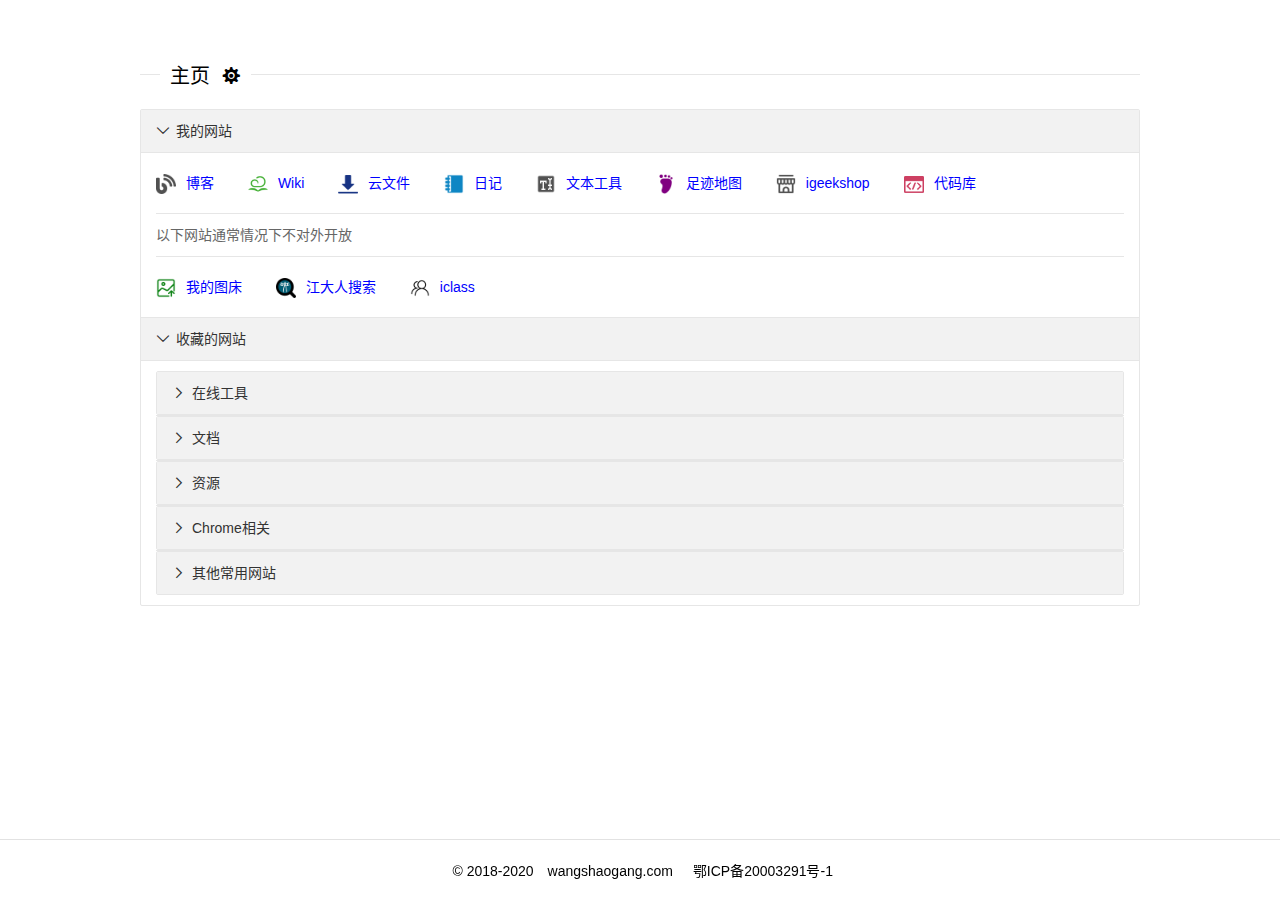
==== commit 70660de4: "增加a标签的设置" ====
--- a/index.html
+++ b/index.html
@@ -9,11 +9,19 @@
     <meta name="viewport" content="width=device-width, initial-scale=1, maximum-scale=1">
     <link rel="stylesheet" href="layui/css/layui.css" media="all">
     <link rel="stylesheet" href="css/index.css">
+
 </head>
 <body style="max-width: 1000px; margin: 0 auto 60px auto; padding: 10px">
-<fieldset class="layui-elem-field layui-field-title" style="margin-top: 50px;">
-    <legend><a href="https://wangshaogang.com/" style="color: black">主页</a></legend>
+<fieldset class="layui-elem-field layui-field-title" style="margin-top: 50px; height: 26px">
+    <legend><a href="https://wangshaogang.com/" style="color: black">主页</a>&nbsp;&nbsp;<i class="layui-icon layui-icon-set-fill" id="setting" style="font-size: 20px"></i>
+        <form id="setting_content" class="layui-form" style="display: none; margin-left: 10px">
+            在新窗口中打开网页<input id="switch" type="checkbox" name="open" lay-skin="switch" lay-filter="switchTest" title="开关" lay-text="ON|OFF">
+        </form>
+    </legend>
 </fieldset>
+
+
+
 <div class="layui-collapse">
 
     <div class="layui-colla-item">
@@ -21,13 +29,13 @@
         <div class="layui-colla-content layui-show">
             <!--            <div style="height: 100px"></div>-->
             <a class="nowrap" href="https://blog.wangshaogang.com/"><img class="logo" src="logos/blog.png">博客</a>
-            <a class="nowrap" href="https://code.wangshaogang.com/"><img class="logo" src="logos/code.png">代码库</a>
+            <a class="nowrap" href="http://wiki.wangshaogang.com/"><img class="logo" src="logos/kancloud.ico">Wiki</a>
             <a class="nowrap" href="https://download.wangshaogang.com/"><img class="logo" src="logos/download.png">云文件</a>
             <a class="nowrap" href="https://diary.wangshaogang.com/"><img class="logo" src="logos/diary.png">日记</a>
             <a class="nowrap" href="https://text.wangshaogang.com/"><img class="logo" src="logos/text.png">文本工具</a>
             <a class="nowrap" href="https://footpoint.wangshaogang.com/"><img class="logo" src="logos/footpoint.png">足迹地图</a>
-            <a class="nowrap" href="http://wiki.wangshaogang.com/"><img class="logo" src="logos/kancloud.ico">Wiki</a>
             <a class="nowrap" href="https://igeekshop.wangshaogang.com/"><img class="logo" src="logos/shop.png">igeekshop</a>
+            <a class="nowrap" href="https://code.wangshaogang.com/"><img class="logo" src="logos/code.png">代码库</a>
             <hr>以下网站通常情况下不对外开放<hr>
             <a class="nowrap" href="https://picbed.wangshaogang.com/"><img class="logo" src="logos/picbed.png">我的图床</a>
             <a class="nowrap" href="https://jdsearch.wangshaogang.com/"><img class="logo" src="logos/jdsearch.png">江大人搜索</a>
@@ -120,9 +128,8 @@
     © 2018-2020 <a class="underline" href="https://wangshaogang.com">wangshaogang.com</a><a class="underline" href="http://beian.miit.gov.cn" target="_blank">鄂ICP备20003291号-1</a>
 </div>
 
-
+<script src="jQuery/jquery-3.4.1.min.js"></script>
 <script src="layui/layui.js" charset="utf-8"></script>
-<script src="jQuery/jquery-3.4.1.min.js"></script>
 <script src="js/index.js"></script>
 <script type="text/javascript" src="https://cdn.mathjax.org/mathjax/latest/MathJax.js?config=TeX-AMS-MML_HTMLorMML"></script>
 <script type="text/x-mathjax-config">
--- a/css/index.css
+++ b/css/index.css
@@ -48,3 +48,9 @@
     left: 0;
     width: 100%;
 }
+
+.layui-form-switch {
+    margin-top: 0;
+    margin-left: 5px;
+    line-height: 16px;
+}
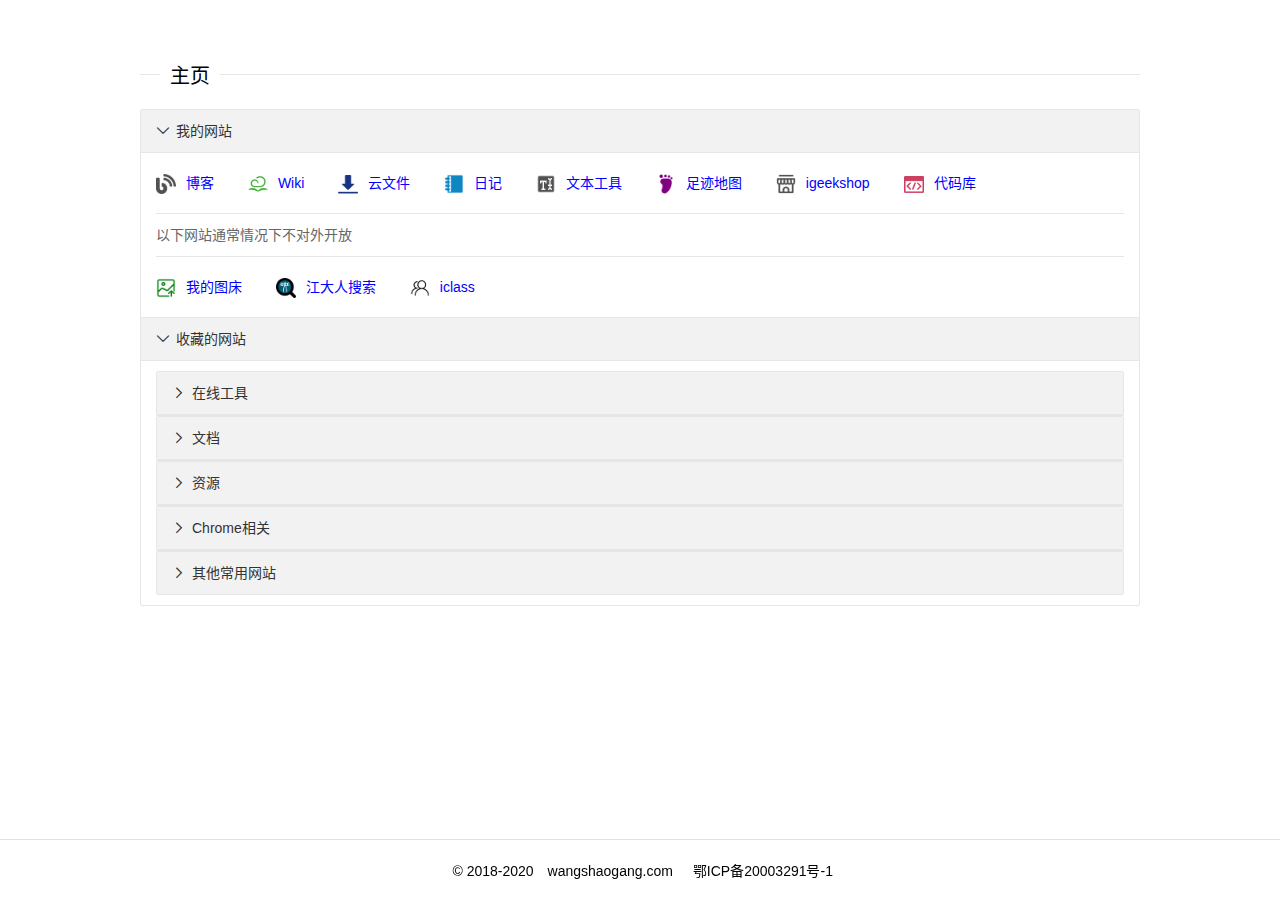
==== commit fbf451fe: "回滚" ====
--- a/index.html
+++ b/index.html
@@ -13,11 +13,7 @@
 </head>
 <body style="max-width: 1000px; margin: 0 auto 60px auto; padding: 10px">
 <fieldset class="layui-elem-field layui-field-title" style="margin-top: 50px; height: 26px">
-    <legend><a href="https://wangshaogang.com/" style="color: black">主页</a>&nbsp;&nbsp;<i class="layui-icon layui-icon-set-fill" id="setting" style="font-size: 20px"></i>
-        <form id="setting_content" class="layui-form" style="display: none; margin-left: 10px">
-            在新窗口中打开网页<input id="switch" type="checkbox" name="open" lay-skin="switch" lay-filter="switchTest" title="开关" lay-text="ON|OFF">
-        </form>
-    </legend>
+    <legend><a href="https://wangshaogang.com/" style="color: black">主页</a></legend>
 </fieldset>
 
 
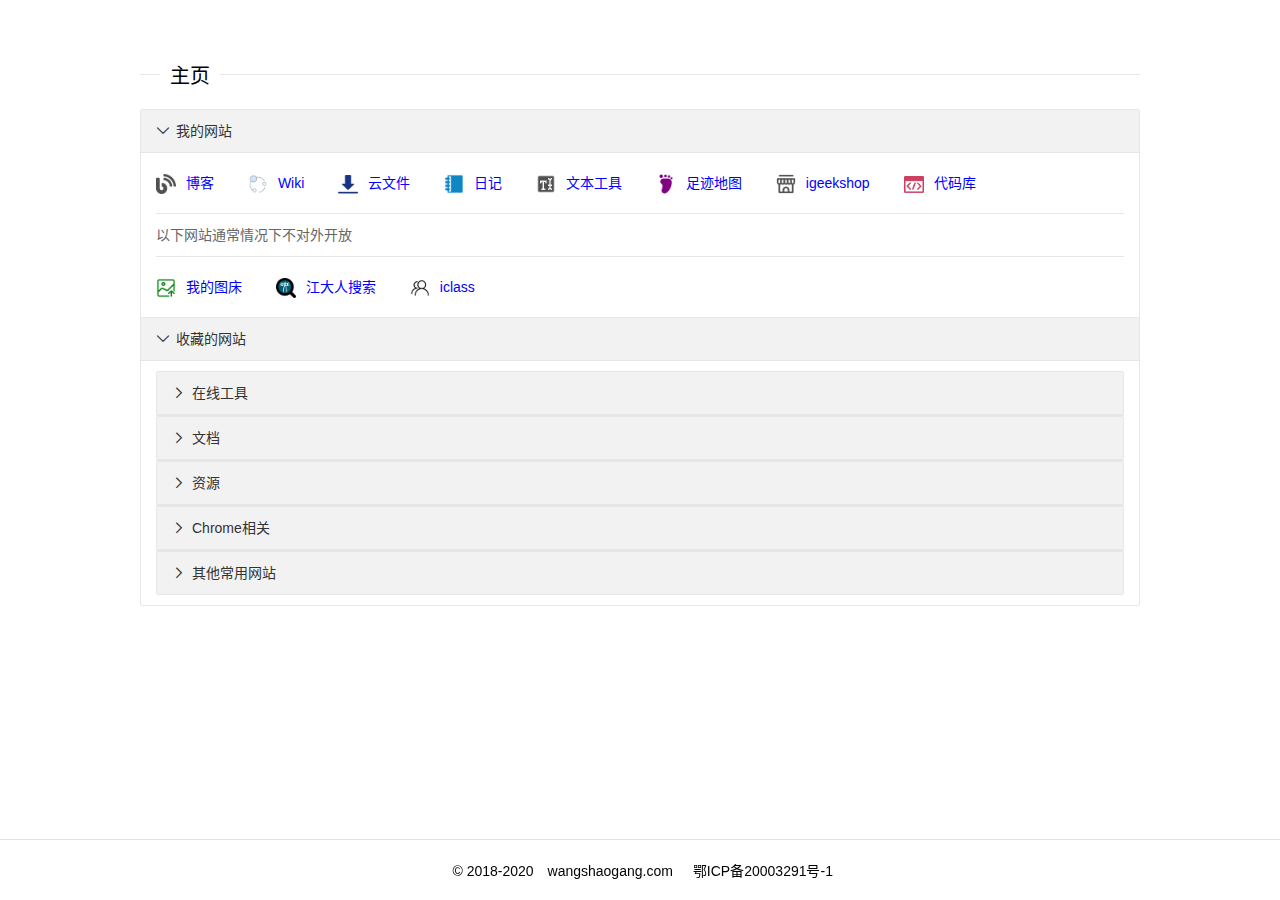
==== commit 2993fbb1: "百度统计" ====
--- a/index.html
+++ b/index.html
@@ -25,7 +25,7 @@
         <div class="layui-colla-content layui-show">
             <!--            <div style="height: 100px"></div>-->
             <a class="nowrap" href="https://blog.wangshaogang.com/"><img class="logo" src="logos/blog.png">博客</a>
-            <a class="nowrap" href="http://wiki.wangshaogang.com/"><img class="logo" src="logos/kancloud.ico">Wiki</a>
+            <a class="nowrap" href="https://wiki.wangshaogang.com/"><img class="logo" src="logos/wiki.ico">Wiki</a>
             <a class="nowrap" href="https://download.wangshaogang.com/"><img class="logo" src="logos/download.png">云文件</a>
             <a class="nowrap" href="https://diary.wangshaogang.com/"><img class="logo" src="logos/diary.png">日记</a>
             <a class="nowrap" href="https://text.wangshaogang.com/"><img class="logo" src="logos/text.png">文本工具</a>
@@ -135,5 +135,15 @@
         messageStyle: "none"
     });
 </script>
+<!--Baidu Statistics-->
+<script>
+    var _hmt = _hmt || [];
+    (function() {
+        var hm = document.createElement("script");
+        hm.src = "https://hm.baidu.com/hm.js?91f1eac3c1e282bce9a5e6021773f7a1";
+        var s = document.getElementsByTagName("script")[0];
+        s.parentNode.insertBefore(hm, s);
+    })();
+</script>
 </body>
 </html>
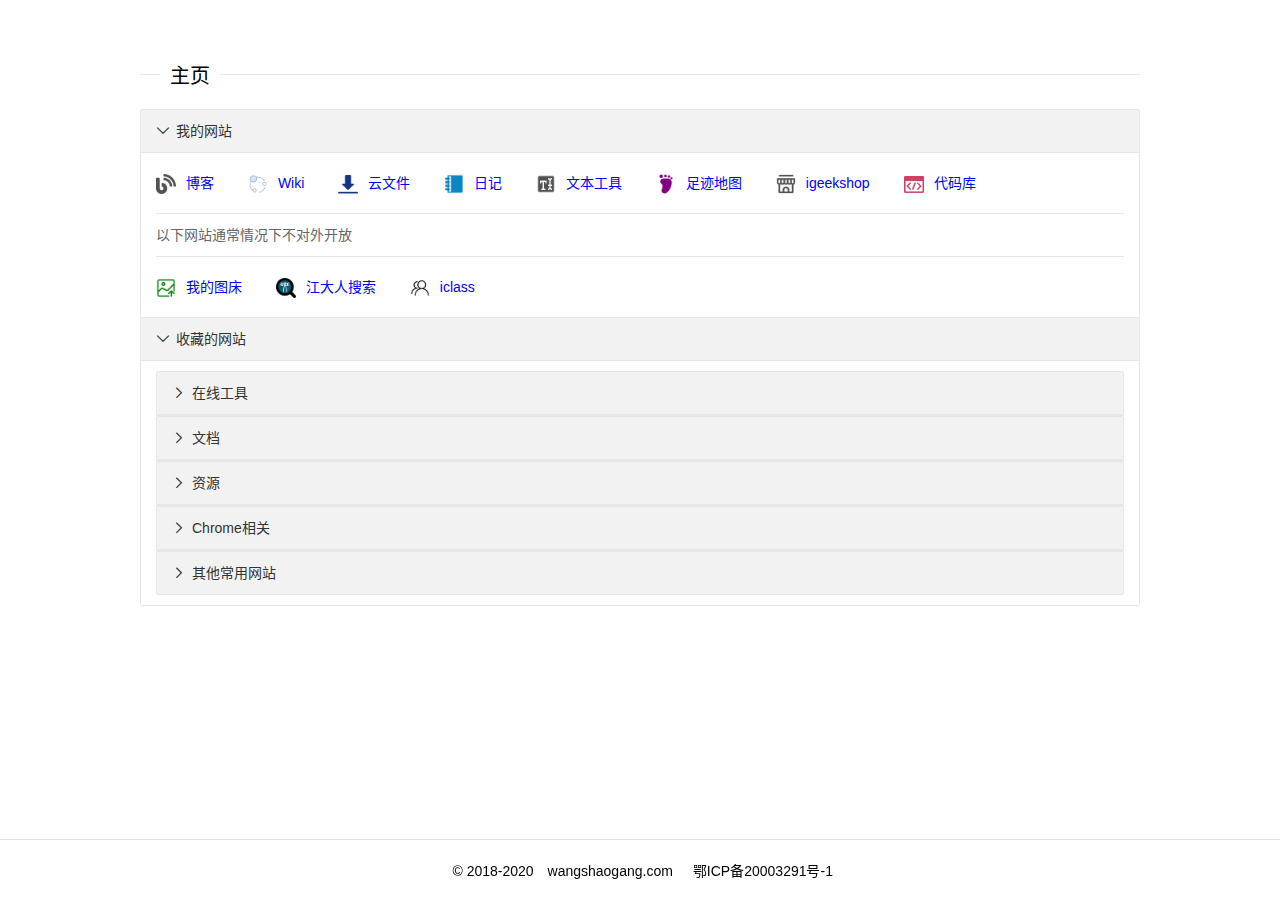
==== commit 5b4da8b4: "补充" ====
--- a/index.html
+++ b/index.html
@@ -25,7 +25,7 @@
         <div class="layui-colla-content layui-show">
             <!--            <div style="height: 100px"></div>-->
             <a class="nowrap" href="https://blog.wangshaogang.com/"><img class="logo" src="logos/blog.png">博客</a>
-            <a class="nowrap" href="https://wiki.wangshaogang.com/"><img class="logo" src="logos/wiki.ico">Wiki</a>
+            <a class="nowrap" href="https://wiki.wangshaogang.com/"><img class="logo" src="logos/wiki.png">Wiki</a>
             <a class="nowrap" href="https://download.wangshaogang.com/"><img class="logo" src="logos/download.png">云文件</a>
             <a class="nowrap" href="https://diary.wangshaogang.com/"><img class="logo" src="logos/diary.png">日记</a>
             <a class="nowrap" href="https://text.wangshaogang.com/"><img class="logo" src="logos/text.png">文本工具</a>
@@ -77,6 +77,7 @@
                         <a class="nowrap" href="http://mavenrepository.com/"><img class="logo" src="logos/maven.ico">Maven中央仓库</a>
                         <a class="nowrap" href="https://www.iconfont.cn/plus/collections/index"><img class="logo" src="logos/alishiliang.ico">阿里巴巴矢量图标库</a>
                         <a class="nowrap" href="https://www.pexels.com/zh-cn/"><img class="logo" src="logos/pexels.ico">免费素材照片 · Pexels</a>
+                        <a class="nowrap" href="https://freessl.cn/"><img class="logo" src="logos/freessl.png">FreeSSL</a>
                     </div>
                 </div>
             </div>
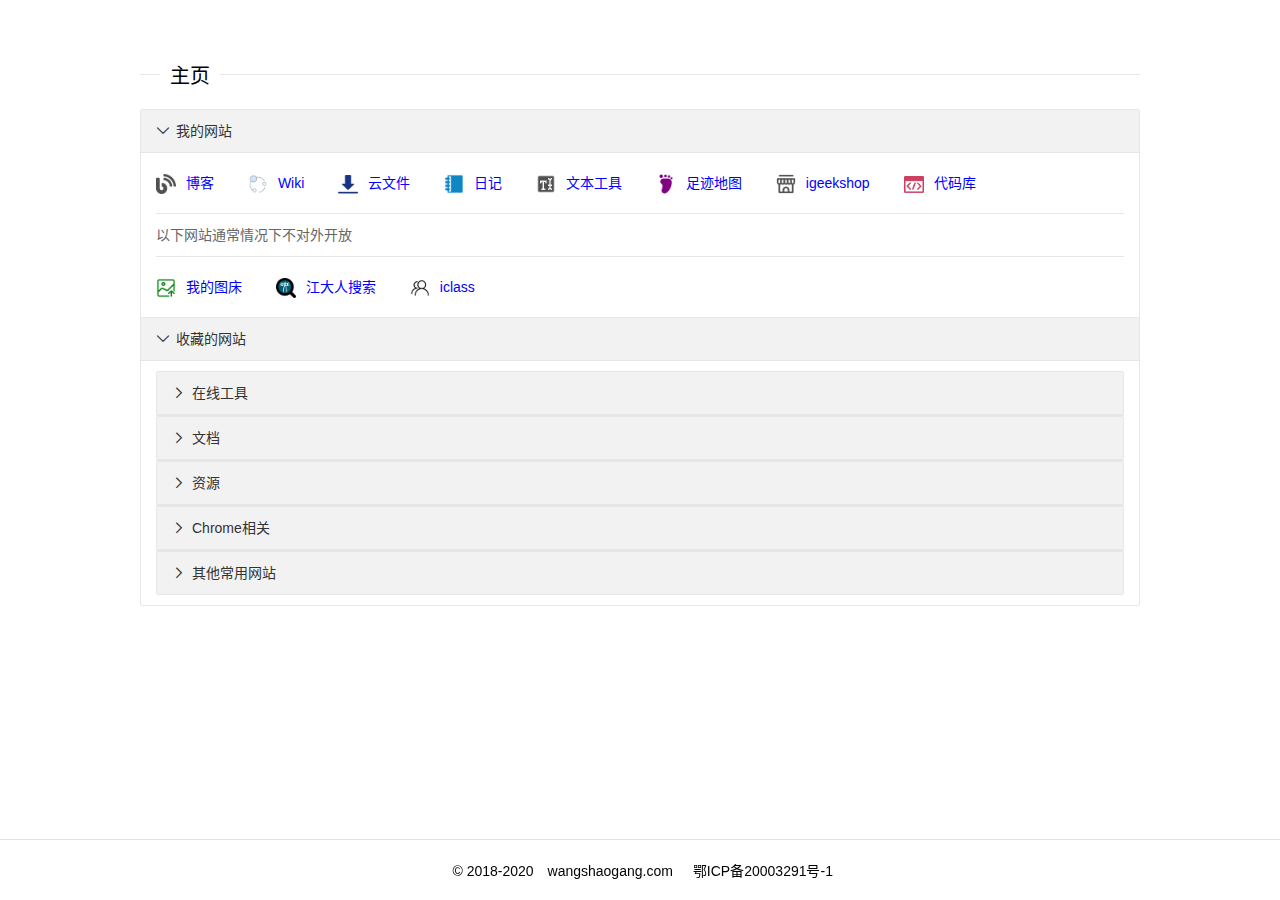
==== commit e3ab1e8b: "补充" ====
--- a/index.html
+++ b/index.html
@@ -96,6 +96,7 @@
                     <h2 class="layui-colla-title">其他常用网站<i class="layui-icon layui-colla-icon"></i></h2>
                     <div class="layui-colla-content">
                         <a class="nowrap" href="https://homenew.console.aliyun.com/"><img class="logo" src="logos/aliyun.ico">阿里云控制台</a>
+                        <a class="nowrap" href="https://tongji.baidu.com/web/10000165174/homepage/index"><img class="logo" src="logos/BaiduStatistics.ico">百度统计</a>
                     </div>
                 </div>
             </div>
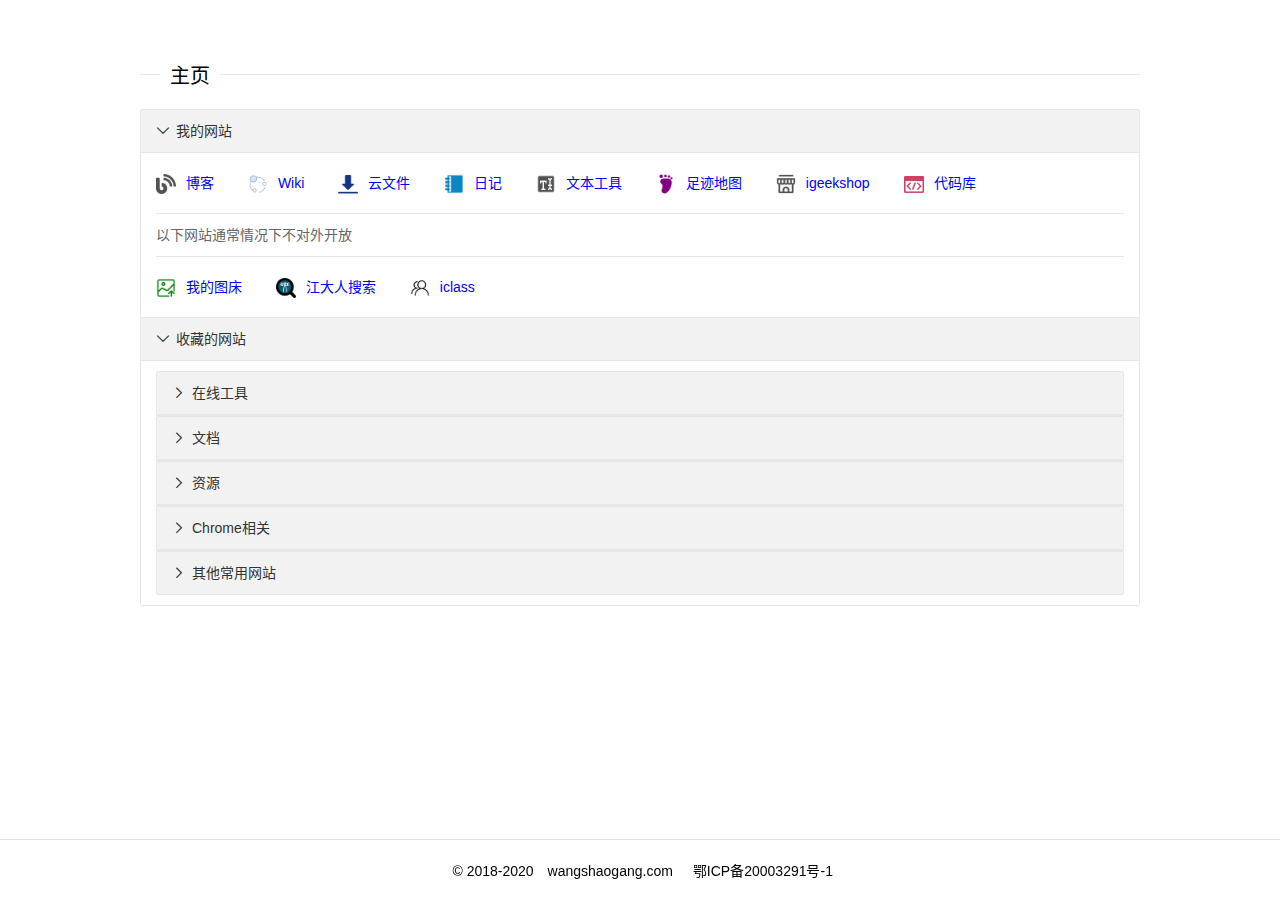
==== commit 08ecff9b: "commit" ====
--- a/index.html
+++ b/index.html
@@ -9,7 +9,7 @@
     <meta name="viewport" content="width=device-width, initial-scale=1, maximum-scale=1">
     <link rel="stylesheet" href="layui/css/layui.css" media="all">
     <link rel="stylesheet" href="css/index.css">
-
+    <script>alert("本网站已废弃");</script>
 </head>
 <body style="max-width: 1000px; margin: 0 auto 60px auto; padding: 10px">
 <fieldset class="layui-elem-field layui-field-title" style="margin-top: 50px; height: 26px">
